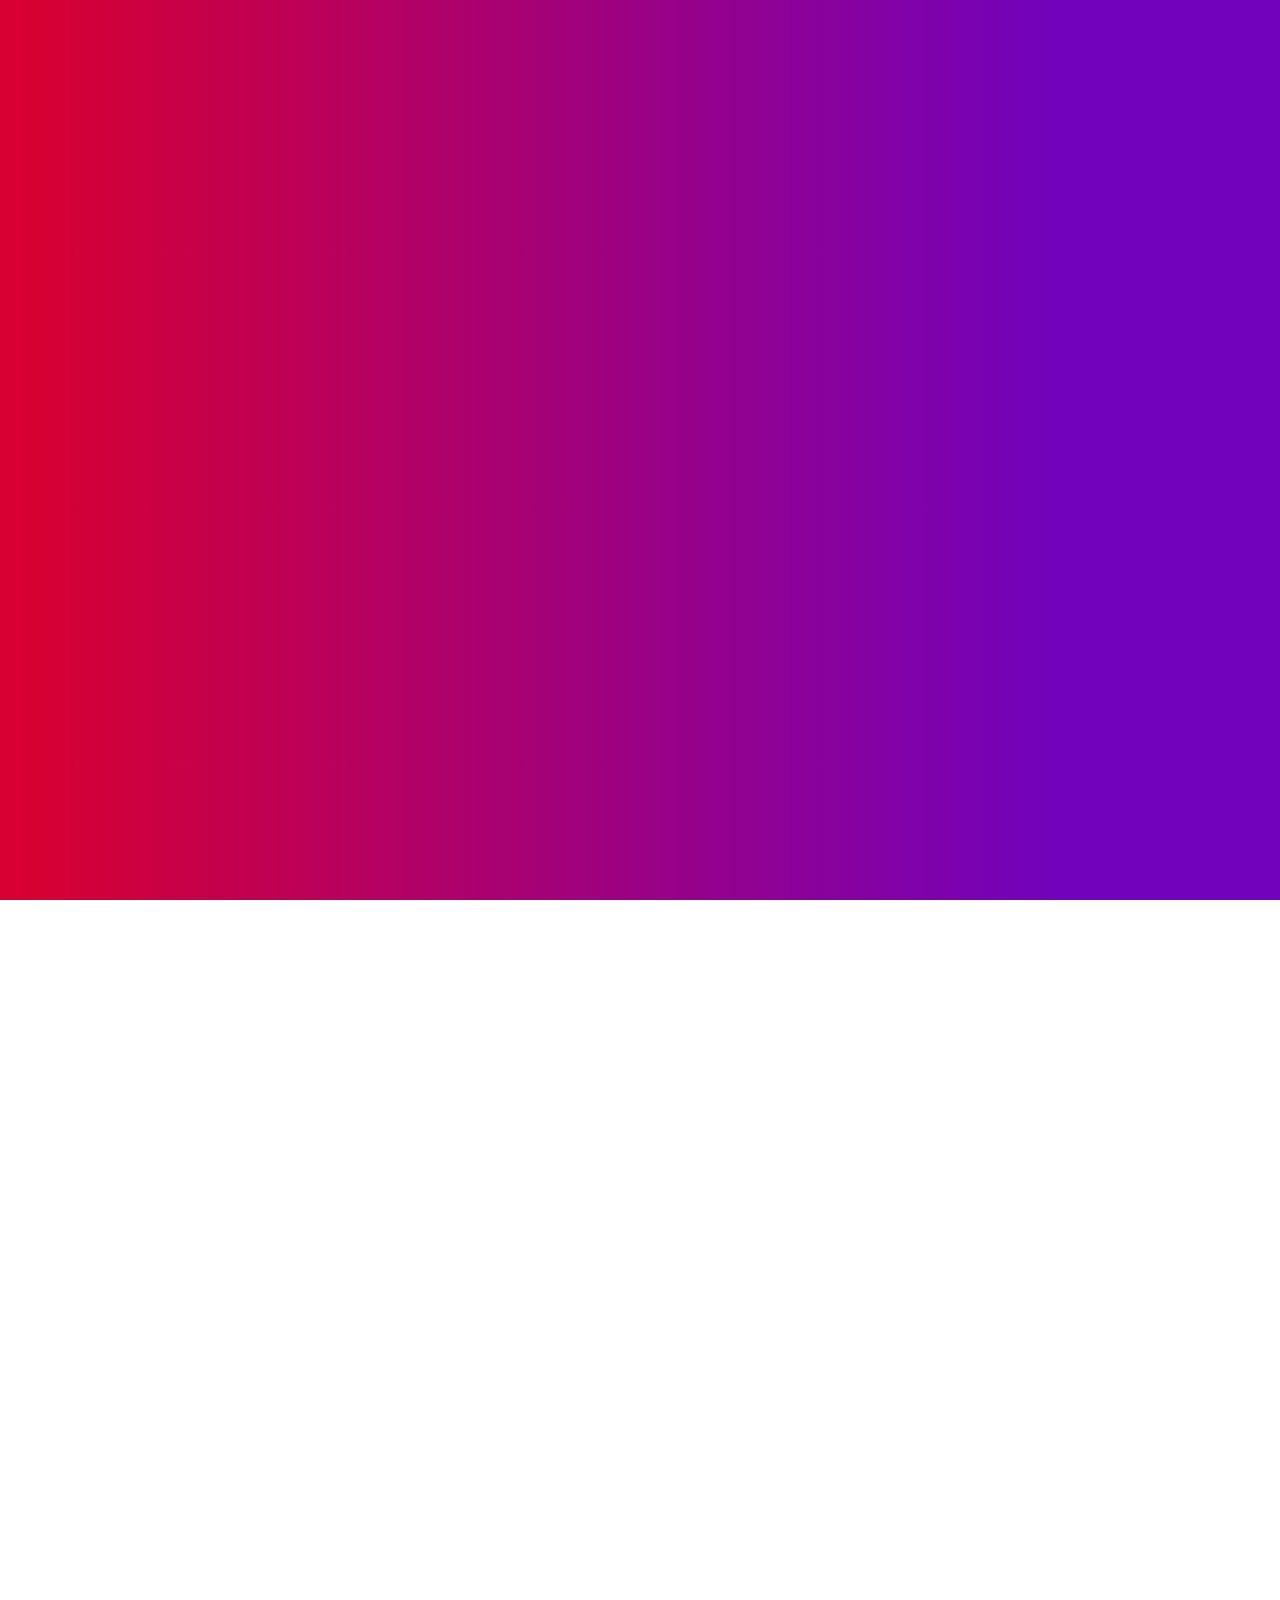
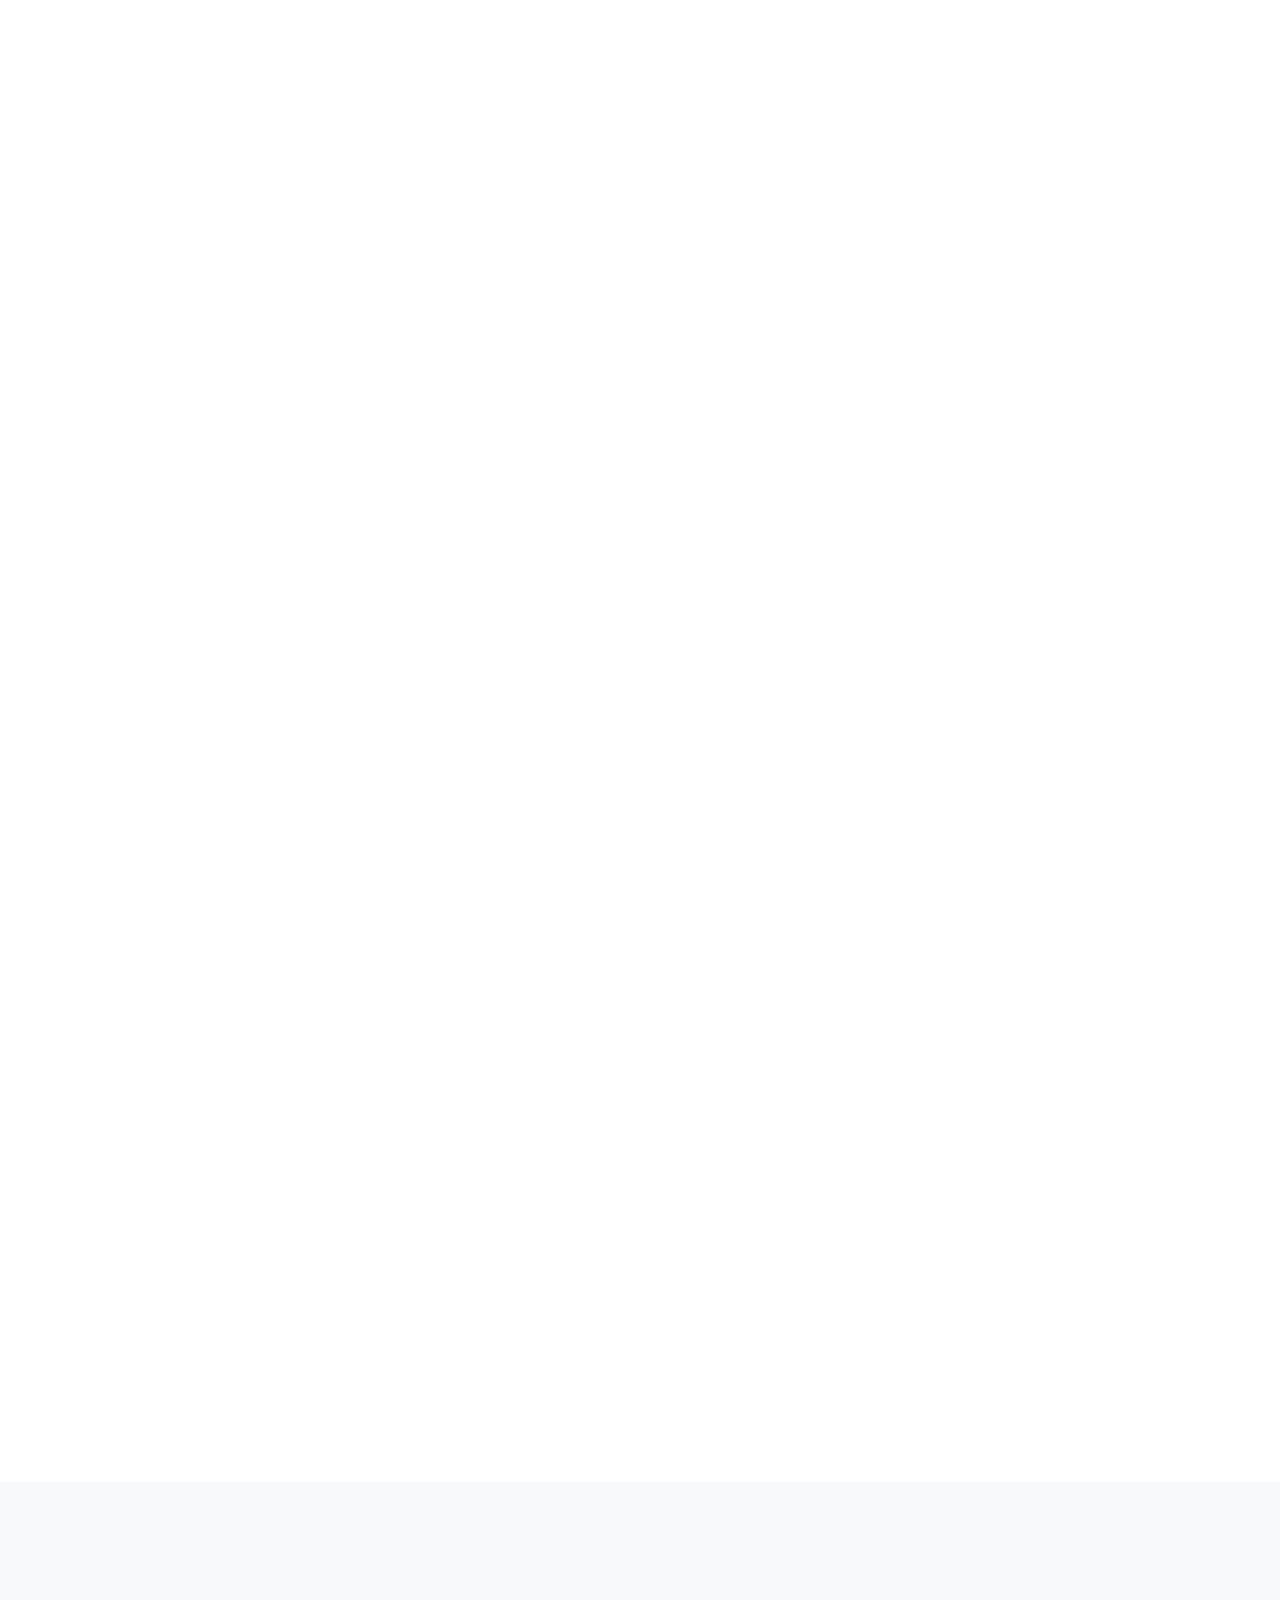
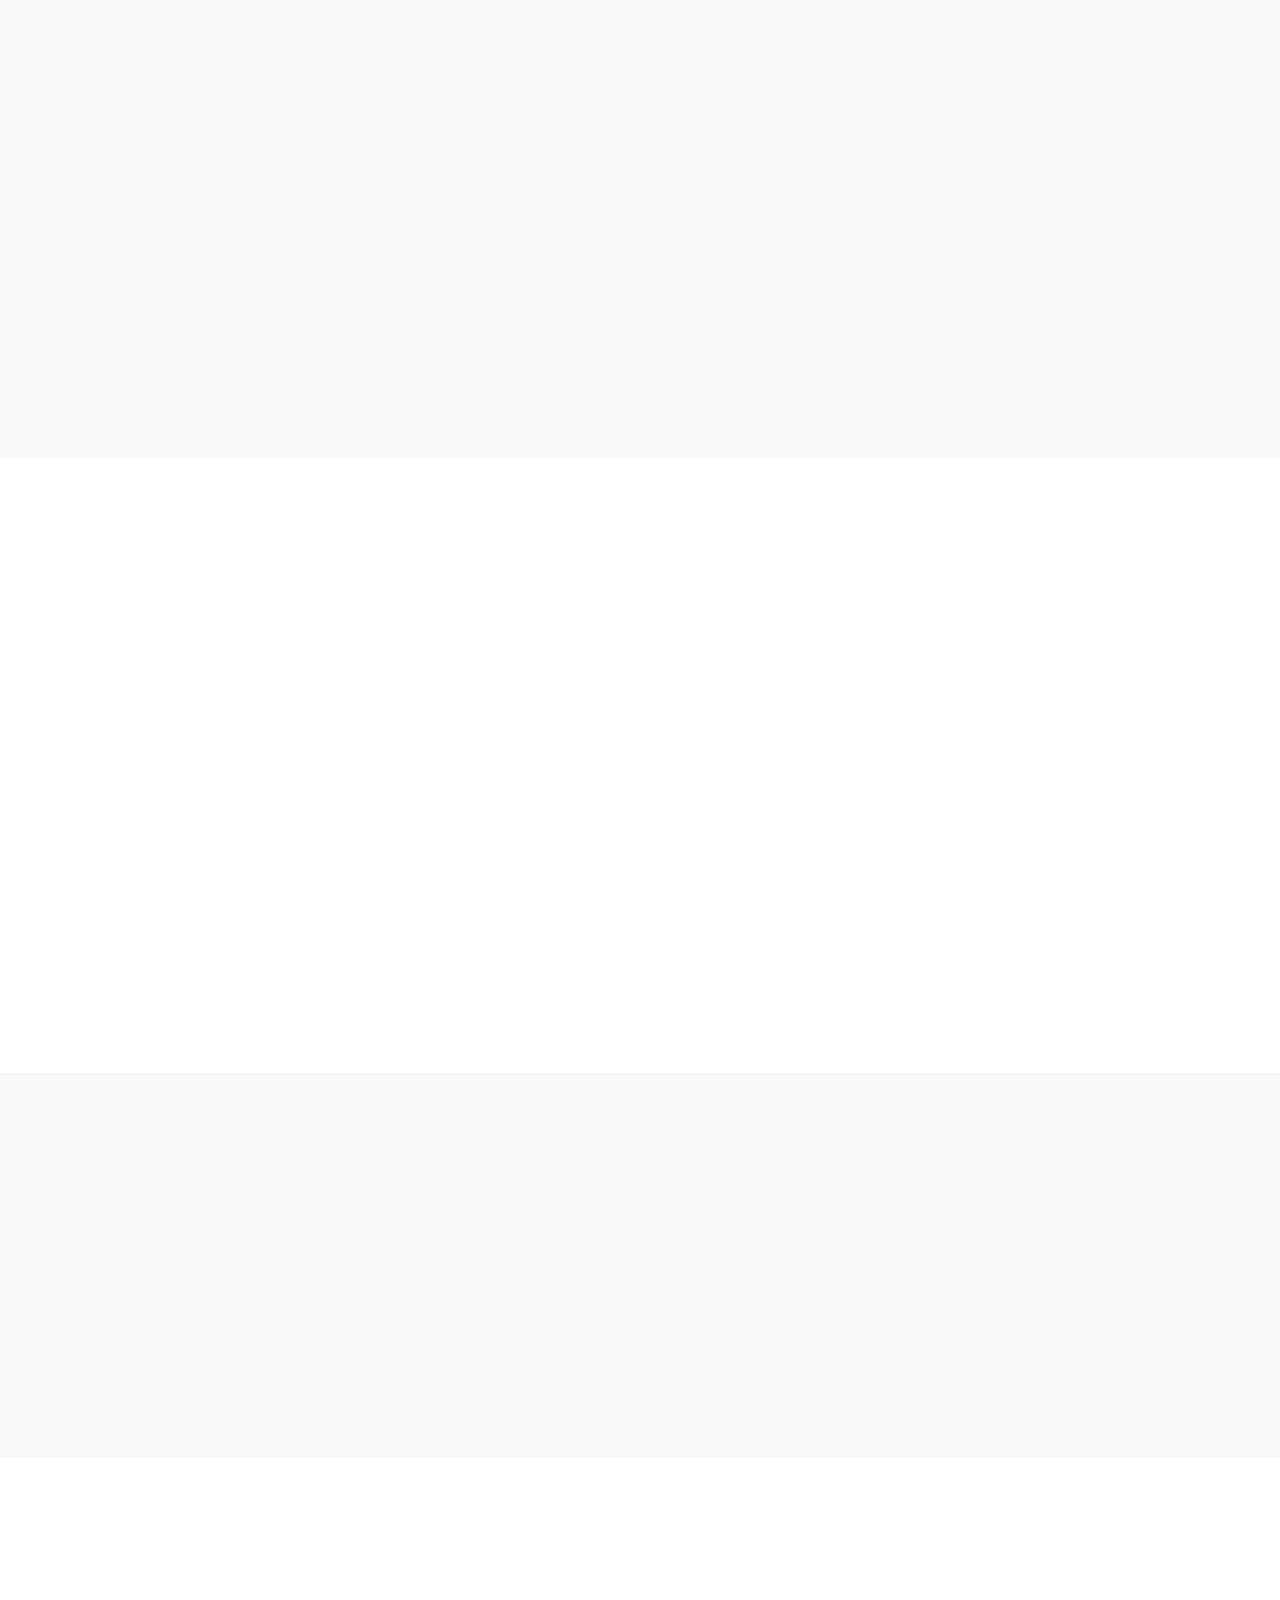
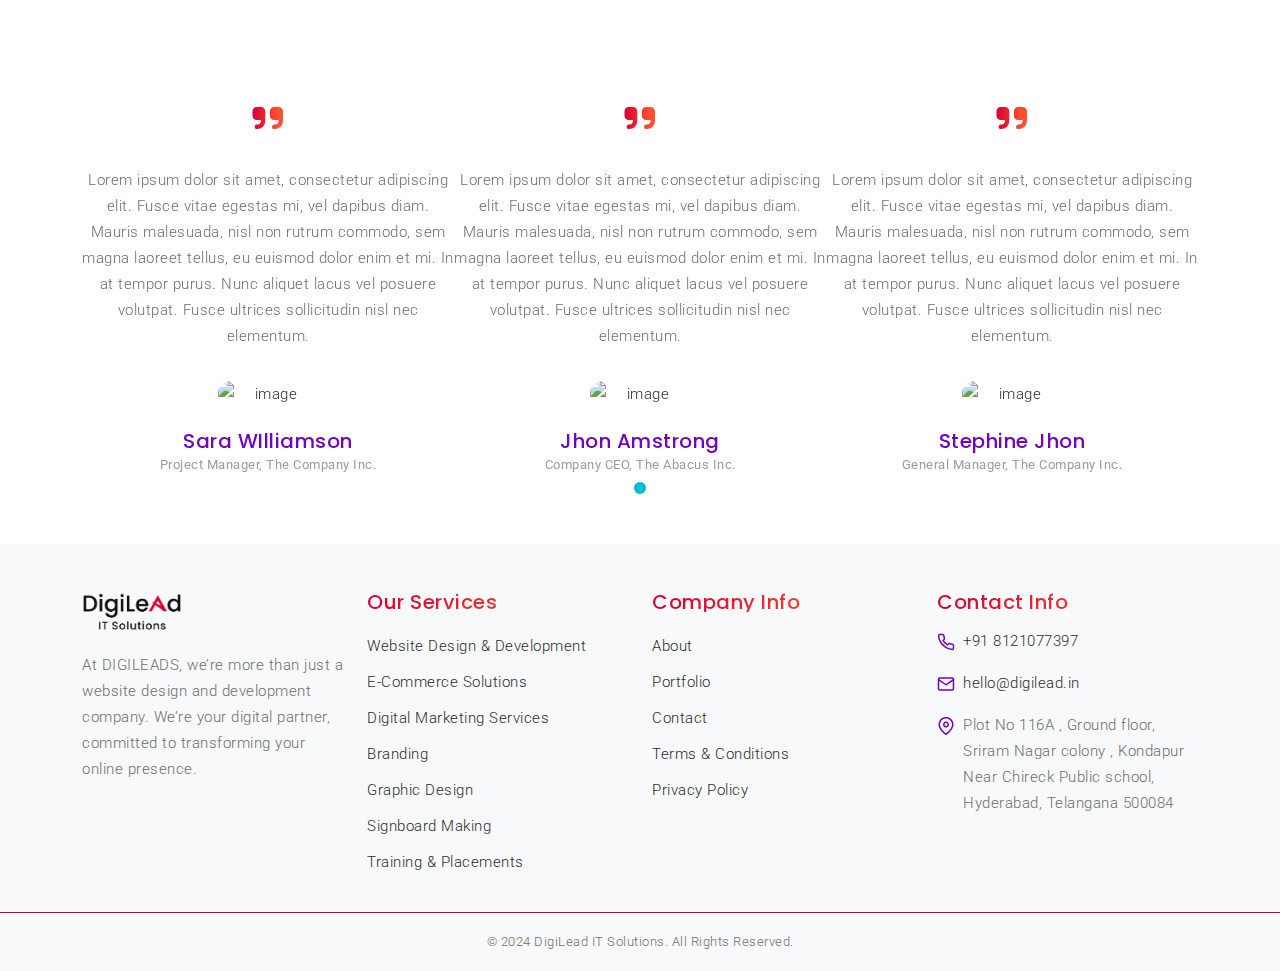
==== index.html @ 660b0b72 "first commit" ====
<!doctype html>
<html lang="en">

<head>
    <!-- Required meta tags -->
    <meta charset="utf-8">
    <meta name="viewport" content="width=device-width, initial-scale=1, shrink-to-fit=no">
    <!-- Page Title -->
    <title>DigiLead IT Solutions</title>
    <!-- Favicon -->
    <link rel="icon" href="assets/img/favicon.ico">
    <!-- Animate -->
    <link rel="stylesheet" href="assets/css/animate.min.css">
    <!-- Bootstrap CSS -->
    <link rel="stylesheet" href="assets/css/bootstrap.min.css">
    <!-- Font Awesome -->
    <link rel="stylesheet" href="https://cdnjs.cloudflare.com/ajax/libs/font-awesome/6.5.2/css/all.min.css">
    <!-- Owl Carousel -->
    <link rel="stylesheet" href="assets/css/owl.carousel.min.css">
    <link rel="stylesheet" href="assets/css/owl.theme.default.min.css">
    <!-- Cube Portfolio -->
    <link rel="stylesheet" href="assets/css/cubeportfolio.min.css">
    <!-- Fancy Box -->
    <link rel="stylesheet" href="assets/css/jquery.fancybox.min.css">
    <!-- REVOLUTION STYLE SHEETS -->
    <link rel="stylesheet" type="text/css" href="assets/css/settings.css">
    <link rel="stylesheet" type="text/css" href="assets/css/navigation.css">
    <!-- Style Sheet -->
    <link rel="stylesheet" href="assets/css/style.css">


</head>
<body data-bs-spy="scroll" data-bs-target=".navbar" data-bs-offset="90">

<!--Loader Start-->
<div class="loader">
    <div class="loader-inner">
        <div class="loader-blocks">
            <span class="block-1"></span>
            <span class="block-2"></span>
            <span class="block-3"></span>
            <span class="block-4"></span>
            <span class="block-5"></span>
            <span class="block-6"></span>
            <span class="block-7"></span>
            <span class="block-8"></span>
            <span class="block-9"></span>
            <span class="block-10"></span>
            <span class="block-11"></span>
            <span class="block-12"></span>
            <span class="block-13"></span>
            <span class="block-14"></span>
            <span class="block-15"></span>
            <span class="block-16"></span>
        </div>
    </div>
</div>
<!--Loader End-->

<!--Header Start-->
<header class="cursor-light">

    <!--Navigation-->
    <nav class="navbar navbar-top-default navbar-expand-lg navbar-gradient nav-icon">
        <div class="container">
            <a href="javascript:void(0)" title="Logo" class="logo link scroll">
                <!--Logo Default-->
                <img src="assets/img/logo.png" alt="logo" class="logo-dark default">
            </a>

            <!--Nav Links-->
            <div class="collapse navbar-collapse" id="wexim">
                <div class="navbar-nav ms-auto">
                    <a class="nav-link link position-relative active" href="index.html">
                        Home
                        <span class="menu-line1"><i class="fas fa-angle-down" aria-hidden="true"></i></span>
                    </a>
                    <a class="nav-link link" href="about.html">About</a>
                    <a class="nav-link link" href="services.html">Services</a>
                    <a class="nav-link link" href="portfolio.html">Portfolio</a>
                    <a class="nav-link link" href="contact.html">Contact</a>
                    
                </div>
            </div>

            <!--Side Menu Button-->
            <a href="javascript:void(0)" class="d-inline-block d-lg-none parallax-btn sidemenu_btn" id="sidemenu_toggle">
                <div class="animated-wrap sidemenu_btn_inner">
                    <div class="animated-element">
                        <span></span>
                        <span></span>
                        <span></span>
                    </div>
                </div>
            </a>

        </div>
    </nav>

    <!--Side Nav-->
    <div class="side-menu">
        <div class="inner-wrapper">
            <span class="btn-close link" id="btn_sideNavClose"></span>
            <nav class="side-nav w-100">
                <ul class="navbar-nav">
                    <li class="nav-item">
                        <a class="nav-link link active" href="index.html">Home</a>
                    </li>
                    <li class="nav-item">
                        <a class="nav-link link" href="about.html">About</a>
                    </li>
                    <li class="nav-item">
                        <a class="nav-link link" href="service.html">Services</a>
                    </li>
                    <li class="nav-item">
                        <a class="nav-link link" href="portfolio.html">Portfolio</a>
                    </li>
                    <li class="nav-item">
                        <a class="nav-link link" href="contact.html">Contact</a>
                    </li>
                </ul>
            </nav>
        </div>
    </div>
    <a id="close_side_menu" href="javascript:void(0);"></a>
    <!-- End side menu -->
</header>
<!--Header end-->

<!--slider-->
<section id="home" class="cursor-light p-0">
    <h2 class="d-none">hidden</h2>
    <div id="rev_slider_19_1_wrapper" class="rev_slider_wrapper fullscreen-container" data-alias="wexim_slider_01" data-source="gallery" style="background:transparent;padding:0px;">
        <!-- START REVOLUTION SLIDER -->
        <div id="rev_slider_19_1" class="rev_slider fullscreenbanner" style="display:none;" data-version="5.4.8.1">
            <ul>
                <!-- SLIDE  -->
                <li data-index="rs-1" data-transition="crossfade" data-slotamount="default" data-hideafterloop="0" data-hideslideonmobile="off"  data-easein="default" data-easeout="default" data-masterspeed="default"  data-thumb="images/slide-img1.jpg"  data-rotate="0"  data-saveperformance="off"  data-title="Slide" data-param1="" data-param2="" data-param3="" data-param4="" data-param5="" data-param6="" data-param7="" data-param8="" data-param9="" data-param10="" data-description="">
                    <!-- MAIN IMAGE -->
                    <img src="assets/img/banner2.jpg"  alt=""  data-bgposition="center center" data-bgfit="cover" data-bgrepeat="no-repeat" class="rev-slidebg" data-no-retina>
                    <!-- LAYERS -->

                    <!-- Overlay -->
                    <div class="gradient-bg1 bg-overlay opacity-9 z-index-1"></div>

                    <!-- LAYER NR. 1 -->
                    <div class="tp-caption   tp-resizeme"
                         id="slide-91-layer-1"
                         data-x="['left','left','center','center']" data-hoffset="['0','50','0','0']"
                         data-y="['top','top','middle','middle']" data-voffset="['309','262','-130','-130']"
                         data-fontsize="['16','16','16','16']"
                         data-width="none"
                         data-height="none"
                         data-whitespace="nowrap"

                         data-type="text"
                         data-responsive_offset="on"

                         data-frames='[{"delay":200,"speed":900,"frame":"0","from":"y:50px;opacity:0;","to":"o:1;","ease":"Power3.easeInOut"},{"delay":"wait","speed":900,"frame":"999","to":"opacity:0;","ease":"Power3.easeInOut"}]'
                         data-textAlign="['inherit','inherit','center','center']"
                         data-paddingtop="[0,0,0,0]"
                         data-paddingright="[0,0,0,0]"
                         data-paddingbottom="[0,0,0,0]"
                         data-paddingleft="[0,0,0,0]"

                         style="z-index: 5; white-space: nowrap; font-size: 16px; line-height: 20px; font-weight: 300; color: #ffffff; letter-spacing: 0px;font-family:Roboto;"><p class="text-white">Ensuring the website is intuitive  </p></div>

                    <!-- LAYER NR. 2 -->
                    <div class="tp-caption   tp-resizeme"
                         id="slide-91-layer-2"
                         data-x="['left','left','center','center']" data-hoffset="['0','50','0','0']"
                         data-y="['top','top','top','top']" data-voffset="['357','309','383','255']"
                         data-fontsize="['40','40','40','35']"
                         data-width="none"
                         data-height="none"
                         data-whitespace="nowrap"

                         data-type="text"
                         data-responsive_offset="on"

                         data-frames='[{"delay":720,"split":"chars","splitdelay":0.1,"speed":900,"split_direction":"forward","frame":"0","from":"sX:0.8;sY:0.8;opacity:0;","to":"o:1;","ease":"Power4.easeOut"},{"delay":"wait","speed":900,"frame":"999","to":"opacity:0;","ease":"Power3.easeInOut"}]'
                         data-textAlign="['inherit','inherit','center','center']"
                         data-paddingtop="[0,0,0,0]"
                         data-paddingright="[0,0,0,0]"
                         data-paddingbottom="[0,0,0,0]"
                         data-paddingleft="[0,0,0,0]"

                         style="z-index: 6; white-space: nowrap; font-size: 40px; line-height: 50px; font-weight: 500; color: #ffffff; letter-spacing: 0px;font-family:Poppins;">Digital Marketing  </div>

                    <!-- LAYER NR. 3 -->
                    <div class="tp-caption   tp-resizeme"
                         id="slide-91-layer-3"
                         data-x="['left','left','center','center']" data-hoffset="['0','50','0','0']"
                         data-y="['middle','middle','middle','middle']" data-voffset="['0','0','-15','-30']"
                         data-fontsize="['40','40','40','35']"
                         data-width="none"
                         data-height="none"
                         data-whitespace="nowrap"

                         data-type="text"
                         data-responsive_offset="on"

                         data-frames='[{"delay":1290,"speed":900,"frame":"0","from":"z:0;rX:0;rY:0;rZ:0;sX:0.9;sY:0.9;skX:0;skY:0;opacity:0;","to":"o:1;","ease":"Power3.easeInOut"},{"delay":"wait","speed":900,"frame":"999","to":"opacity:0;","ease":"Power3.easeInOut"}]'
                         data-textAlign="['inherit','inherit','center','center']"
                         data-paddingtop="[0,0,0,0]"
                         data-paddingright="[0,0,0,0]"
                         data-paddingbottom="[0,0,0,0]"
                         data-paddingleft="[0,0,0,0]"

                         style="z-index: 7; white-space: nowrap; font-size: 40px; line-height: 50px; font-weight: 200; color: #ffffff; letter-spacing: 0px;font-family:Poppins;">Services </div>

                    <!-- LAYER NR. 4 -->
                    <div class="tp-caption   tp-resizeme"
                         id="slide-91-layer-4"
                         data-x="['left','left','center','center']" data-hoffset="['0','50','1','-1']"
                         data-y="['top','top','middle','middle']" data-voffset="['484','447','60','45']"
                         data-fontsize="['16','16','16','16']"
                         data-lineheight="['22','22','22','18']"
                         data-width="['601','530','700','450']"
                         data-height="none"
                         data-whitespace="normal"

                         data-type="text"
                         data-responsive_offset="on"

                         data-frames='[{"delay":1680,"speed":900,"frame":"0","from":"y:50px;opacity:0;","to":"o:1;","ease":"Power4.easeInOut"},{"delay":"wait","speed":900,"frame":"999","to":"opacity:0;","ease":"Power3.easeInOut"}]'
                         data-textAlign="['inherit','inherit','center','center']"
                         data-paddingtop="[0,0,0,0]"
                         data-paddingright="[0,0,0,0]"
                         data-paddingbottom="[0,0,0,0]"
                         data-paddingleft="[0,0,0,0]"

                         style="z-index: 8; min-width: 601px; max-width: 601px; white-space: normal; font-size: 16px; line-height: 22px; font-weight: 300; color: #ffffff; letter-spacing: 0px;font-family:Roboto;"><p class="text-white">Digital marketing strategy tailored to meet the unique goals and needs of your clients. Are there specific digital marketing services you're particularly interested in exploring.</p></div>

                    <!-- LAYER NR. 12 -->
                    <div class="tp-caption   tp-resizeme"
                         data-x="['left','left','center','center']" data-hoffset="['0','50','0','0']"
                         data-y="['top','top','middle','middle']" data-voffset="['586','560','164','150']"
                         data-width="['601','530','601','450']"
                         data-height="none"
                         data-whitespace="nowrap"

                         data-type="text"
                         data-responsive_offset="on"

                         data-frames='[{"delay":2150,"speed":900,"frame":"0","from":"y:50px;opacity:0;","to":"o:1;","ease":"Power2.easeOut"},{"delay":"wait","speed":900,"frame":"999","to":"opacity:0;","ease":"Power3.easeInOut"}]'
                         data-textAlign="['inherit','inherit','center','center']"
                         data-paddingtop="[0,0,0,0]"
                         data-paddingright="[0,0,0,0]"
                         data-paddingbottom="[0,0,0,0]"
                         data-paddingleft="[0,0,0,0]"

                         style="z-index: 9; letter-spacing: .5px;">
                         <!-- <a class="btn btn-large btn-rounded btn-white" href="javascript:void(0);">Learn More</a> -->
                        </div>

                    <!-- LAYER NR. 6 -->
                    <div class="tp-caption d-none d-lg-block tp-resizeme rs-parallaxlevel-1"
                         id="slide-91-layer-7"
                         data-x="['right','right','right','right']" data-hoffset="['0','-50','-1200','-1200']"
                         data-y="['middle','middle','middle','middle']" data-voffset="['0','0','-9','-27']"
                         data-width="none"
                         data-height="none"
                         data-whitespace="normal"

                         data-type="image"
                         data-responsive_offset="on"

                         data-frames='[{"delay":1810,"speed":900,"frame":"0","from":"z:0;rX:0;rY:0;rZ:0;sX:0.8;sY:0.8;skX:0;skY:0;opacity:0;","to":"o:1;","ease":"Power4.easeOut"},{"delay":"wait","speed":900,"frame":"999","to":"opacity:0;","ease":"Power3.easeInOut"}]'
                         data-textAlign="['inherit','inherit','inherit','inherit']"
                         data-paddingtop="[0,0,0,0]"
                         data-paddingright="[0,0,0,0]"
                         data-paddingbottom="[0,0,0,0]"
                         data-paddingleft="[0,0,0,0]"

                         style="z-index: 10;">
                        <div class="rs-looped rs-wave"  data-speed="10" data-angle="0" data-radius="5px" data-origin="50% 50%"><img src="assets/img/object.png" alt="" data-ww="['576px','530px','462px','462px']" data-hh="['566px','530px','454px','454px']" data-no-retina> </div></div>

                    <!-- LAYER NR. 7 -->
                    <div class="tp-caption d-none d-lg-block tp-resizeme rs-parallaxlevel-2"
                         id="slide-91-layer-8"
                         data-x="['right','right','right','right']" data-hoffset="['10','-60','-1200','-1200']"
                         data-y="['middle','middle','middle','middle']" data-voffset="['70','70','20','2']"
                         data-width="none"
                         data-height="none"
                         data-whitespace="normal"

                         data-type="image"
                         data-responsive_offset="on"

                         data-frames='[{"delay":2330,"speed":900,"frame":"0","from":"x:50px;opacity:0;","to":"o:1;","ease":"Power3.easeInOut"},{"delay":"wait","speed":900,"frame":"999","to":"opacity:0;","ease":"Power3.easeInOut"}]'
                         data-textAlign="['inherit','inherit','inherit','inherit']"
                         data-paddingtop="[0,0,0,0]"
                         data-paddingright="[0,0,0,0]"
                         data-paddingbottom="[0,0,0,0]"
                         data-paddingleft="[0,0,0,0]"

                         style="z-index: 11;">

                        <div class="rs-looped rs-wave"  data-speed="20" data-angle="0" data-radius="8px" data-origin="50% 50%">
                            <svg width="500" height="495">
                                <g>
                                    <clipPath id="clipPolygon">
                                        <polygon points="186 13,164 17,150 19,118 27,92 36,78 44,59 57,39 78,26 98,18 118,14 133,12 143,9 159,9 174,12 191,15 207,18 219,22 231,28 244,38 267,50 290,65 313,82 337,97 356,109 369,126 385,138 397,156 411,176 422,192 427,211 431,226 433,244 431,258 428,272 423,286 417,298 409,315 397,336 374,349 357,363 335,380 306,394 277,405 250,414 224,423 196,427 178,429 162,429 140,426 122,420 100,413 86,404 72,391 57,373 42,355 32,333 24,307 18,278 13,249 11,207 11,182 14">
                                        </polygon>
                                    </clipPath>
                                </g>
                                <image clip-path="url(#clipPolygon)" height="100%" width="100%" xlink:href="assets/img/slider-img.jpg" />
                            </svg>
                        </div>

                    </div>
                </li>

                <!-- SLIDE  -->
                <li data-index="rs-2" data-transition="crossfade" data-slotamount="default" data-hideafterloop="0" data-hideslideonmobile="off"  data-easein="default" data-easeout="default" data-masterspeed="default"  data-thumb="images/slide-img2.jpg"  data-rotate="0"  data-saveperformance="off"  data-title="Slide" data-param1="" data-param2="" data-param3="" data-param4="" data-param5="" data-param6="" data-param7="" data-param8="" data-param9="" data-param10="" data-description="">

                    <!-- MAIN IMAGE -->
                    <img src="assets/img/banner1.jpg"  alt=""  data-bgposition="center center" data-bgfit="cover" data-bgrepeat="no-repeat" data-bgparallax="off" class="rev-slidebg" data-no-retina>
                    <!-- LAYERS -->

                    <!-- Overlay -->
                    <div class="gradient-bg1 bg-overlay opacity-9 z-index-1"></div>

                    <!-- LAYER NR. 8 -->
                    <div class="tp-caption tp-resizeme"
                         id="slide-92-layer-1"
                         data-x="['center','center','center','center']" data-hoffset="['-5','-5','-5','-5']"
                         data-y="['middle','middle','middle','middle']" data-voffset="['-77','-77','-77','-85']"
                         data-fontsize="['30','30','25','20']"
                         data-fontweight="['600','600','600','500']"
                         data-letterspacing="['4','0','0','2']"
                         data-width="none"
                         data-height="none"
                         data-whitespace="nowrap"

                         data-type="text"
                         data-responsive_offset="on"

                         data-frames='[{"delay":240,"speed":900,"frame":"0","from":"y:-50px;opacity:0;","to":"o:1;","ease":"Power3.easeInOut"},{"delay":"wait","speed":900,"frame":"999","to":"opacity:0;","ease":"Power3.easeInOut"}]'
                         data-textAlign="['inherit','inherit','inherit','inherit']"
                         data-paddingtop="[0,0,0,0]"
                         data-paddingright="[0,0,0,0]"
                         data-paddingbottom="[0,0,0,0]"
                         data-paddingleft="[0,0,0,0]"

                         style="z-index: 5; white-space: nowrap; font-size: 30px; line-height: 35px; font-weight: 600; color: #ffffff; letter-spacing: 0px;font-family:Poppins;">Creative webpage </div>

                    <!-- LAYER NR. 9 -->
                    <div class="tp-caption   tp-resizeme"
                         data-x="['center','center','center','center']" data-hoffset="['0','0','0','3']"
                         data-y="['middle','middle','middle','middle']" data-voffset="['0','7','7','-32']"
                         data-fontsize="['80','70','60','40']"
                         data-width="none"
                         data-height="none"
                         data-whitespace="nowrap"

                         data-type="text"
                         data-responsive_offset="on"

                         data-frames='[{"delay":950,"speed":2000,"sfxcolor":"#ffffff","sfx_effect":"blockfromleft","frame":"0","from":"z:0;","to":"o:1;","ease":"Power4.easeInOut"},{"delay":"wait","speed":900,"frame":"999","to":"opacity:0;","ease":"Power3.easeInOut"}]'
                         data-textAlign="['inherit','inherit','inherit','inherit']"
                         data-paddingtop="[0,0,0,0]"
                         data-paddingright="[0,0,0,0]"
                         data-paddingbottom="[0,0,0,0]"
                         data-paddingleft="[0,0,0,0]"

                         style="z-index: 6; white-space: nowrap; font-size: 70px; line-height: 80px; font-weight: 600; color: #ffffff; letter-spacing: 4px;font-family:Poppins;">Website Design </div>

                    <!-- LAYER NR. 10 -->
                    <div class="tp-caption   tp-resizeme"
                         data-x="['center','center','center','center']" data-hoffset="['1','1','0','4']"
                         data-y="['middle','middle','middle','middle']" data-voffset="['83','83','83','18']"
                         data-fontsize="['18','18','16','14']"
                         data-width="500"
                         data-height="none"
                         data-whitespace="normal"

                         data-type="text"
                         data-responsive_offset="on"

                         data-frames='[{"delay":1670,"speed":900,"frame":"0","from":"y:50px;opacity:0;","to":"o:1;","ease":"Power3.easeInOut"},{"delay":"wait","speed":900,"frame":"999","to":"opacity:0;","ease":"Power3.easeInOut"}]'
                         data-textAlign="['center','center','center','center']"
                         data-paddingtop="[0,0,0,0]"
                         data-paddingright="[0,0,0,0]"
                         data-paddingbottom="[0,0,0,0]"
                         data-paddingleft="[0,0,0,0]"

                         style="z-index: 7; min-width: 500px; max-width: 500px; white-space: normal; font-size: 18px; line-height: 22px; font-weight: 300; color: #ffffff; letter-spacing: 1px;font-family:Roboto;"><p class="text-white">Ensuring the website is intuitive </p></div>

                    <!-- LAYER NR. 11 -->
                    <div class="tp-caption   tp-resizeme"
                         data-x="['center','center','center','center']" data-hoffset="['0','0','0','0']"
                         data-y="['middle','middle','middle','middle']" data-voffset="['170','170','170','95']"
                         data-fontsize="['20','20','16','16']"
                         data-width="['601','530','601','450']"
                         data-height="none"
                         data-whitespace="nowrap"

                         data-type="text"
                         data-responsive_offset="on"

                         data-frames='[{"delay":2300,"speed":900,"frame":"0","from":"y:[100%];z:0;rX:0deg;rY:0;rZ:0;sX:1;sY:1;skX:0;skY:0;opacity:0;","to":"o:1;","ease":"Power4.easeInOut"},{"delay":"wait","speed":900,"frame":"999","to":"opacity:0;","ease":"Power3.easeInOut"}]'
                         data-textAlign="['center','center','center','center']"
                         data-paddingtop="[0,0,0,0]"
                         data-paddingright="[0,0,0,0]"
                         data-paddingbottom="[0,0,0,0]"
                         data-paddingleft="[0,0,0,0]"

                         style="z-index: 9; letter-spacing: .5px;">
                         <!-- <a class="btn btn-large btn-rounded btn-transparent-white" href="javascript:void(0);">Learn More</a> -->
                        </div>

                </li>

                <!-- SLIDE  -->
                <li data-index="rs-3" data-transition="crossfade" data-slotamount="default" data-hideafterloop="0" data-hideslideonmobile="off"  data-easein="default" data-easeout="default" data-masterspeed="default"  data-thumb="images/slide-img2.jpg"  data-rotate="0"  data-saveperformance="off"  data-title="Slide" data-param1="" data-param2="" data-param3="" data-param4="" data-param5="" data-param6="" data-param7="" data-param8="" data-param9="" data-param10="" data-description="">

                    <!-- MAIN IMAGE -->
                    <img src="assets/img/banner3.jpg"  alt=""  data-bgposition="center center" data-bgfit="cover" data-bgrepeat="no-repeat" data-bgparallax="off" class="rev-slidebg" data-no-retina>
                    <!-- LAYERS -->

                    <!-- Overlay -->
                    <div class="gradient-bg1 bg-overlay opacity-9 z-index-1"></div>

                    <div class="rs-background-video-layer"
                         data-forcerewind="on"
                         data-volume="mute"
                         data-videowidth="100%"
                         data-videoheight="100vh"
                         data-videomp4="video/video.mp4"
                         data-videopreload="auto"
                         data-videoloop="loopandnoslidestop"
                         data-forceCover="1"
                         data-aspectratio="16:9"
                         data-autoplay="true"
                         data-autoplayonlyfirsttime="false"></div>


                    <!-- LAYER NR. 1 -->
                    <div class="tp-caption   tp-resizeme"
                         data-x="['right','right','center','center']" data-hoffset="['0','50','0','0']"
                         data-y="['top','top','middle','middle']" data-voffset="['309','262','-130','-130']"
                         data-fontsize="['16','16','16','16']"
                         data-width="none"
                         data-height="none"
                         data-whitespace="nowrap"

                         data-type="text"
                         data-responsive_offset="on"

                         data-frames='[{"delay":200,"speed":900,"frame":"0","from":"y:50px;opacity:0;","to":"o:1;","ease":"Power3.easeInOut"},{"delay":"wait","speed":900,"frame":"999","to":"opacity:0;","ease":"Power3.easeInOut"}]'
                         data-textAlign="['right','right','center','center']"
                         data-paddingtop="[0,0,0,0]"
                         data-paddingright="[0,0,0,0]"
                         data-paddingbottom="[0,0,0,0]"
                         data-paddingleft="[0,0,0,0]"

                         style="z-index: 5; white-space: nowrap; font-size: 16px; line-height: 20px; font-weight: 300; color: #ffffff; letter-spacing: 0px;font-family:Roboto;"><p class="text-white">Designing an effective e-commerce website  </p></div>

                    <!-- LAYER NR. 2 -->
                    <div class="tp-caption   tp-resizeme"
                         data-x="['right','right','center','center']" data-hoffset="['0','50','0','0']"
                         data-y="['top','top','top','top']" data-voffset="['357','309','383','255']"
                         data-fontsize="['40','40','40','35']"
                         data-width="none"
                         data-height="none"
                         data-whitespace="nowrap"

                         data-type="text"
                         data-responsive_offset="on"

                         data-frames='[{"delay":720,"split":"chars","splitdelay":0.1,"speed":900,"split_direction":"forward","frame":"0","from":"sX:0.8;sY:0.8;opacity:0;","to":"o:1;","ease":"Power4.easeOut"},{"delay":"wait","speed":900,"frame":"999","to":"opacity:0;","ease":"Power3.easeInOut"}]'
                         data-textAlign="['right','right','center','center']"
                         data-paddingtop="[0,0,0,0]"
                         data-paddingright="[0,0,0,0]"
                         data-paddingbottom="[0,0,0,0]"
                         data-paddingleft="[0,0,0,0]"

                         style="z-index: 6; white-space: nowrap; font-size: 40px; line-height: 50px; font-weight: 500; color: #ffffff; letter-spacing: 0px;font-family:Poppins;">Ecommerce </div>

                    <!-- LAYER NR. 3 -->
                    <div class="tp-caption   tp-resizeme"
                         data-x="['right','right','center','center']" data-hoffset="['0','50','0','0']"
                         data-y="['middle','middle','middle','middle']" data-voffset="['0','0','-15','-30']"
                         data-fontsize="['40','40','40','35']"
                         data-width="none"
                         data-height="none"
                         data-whitespace="nowrap"

                         data-type="text"
                         data-responsive_offset="on"

                         data-frames='[{"delay":1290,"speed":900,"frame":"0","from":"z:0;rX:0;rY:0;rZ:0;sX:0.9;sY:0.9;skX:0;skY:0;opacity:0;","to":"o:1;","ease":"Power3.easeInOut"},{"delay":"wait","speed":900,"frame":"999","to":"opacity:0;","ease":"Power3.easeInOut"}]'
                         data-textAlign="['right','right','center','center']"
                         data-paddingtop="[0,0,0,0]"
                         data-paddingright="[0,0,0,0]"
                         data-paddingbottom="[0,0,0,0]"
                         data-paddingleft="[0,0,0,0]"

                         style="z-index: 7; white-space: nowrap; font-size: 40px; line-height: 50px; font-weight: 200; color: #ffffff; letter-spacing: 0px;font-family:Poppins;">Web Design </div>

                    <!-- LAYER NR. 4 -->
                    <div class="tp-caption   tp-resizeme"
                         data-x="['right','right','center','center']" data-hoffset="['0','50','1','-1']"
                         data-y="['top','top','middle','middle']" data-voffset="['484','447','60','45']"
                         data-fontsize="['16','16','16','16']"
                         data-lineheight="['22','22','22','18']"
                         data-width="['601','530','700','450']"
                         data-height="none"
                         data-whitespace="normal"

                         data-type="text"
                         data-responsive_offset="on"

                         data-frames='[{"delay":1680,"speed":900,"frame":"0","from":"y:50px;opacity:0;","to":"o:1;","ease":"Power4.easeInOut"},{"delay":"wait","speed":900,"frame":"999","to":"opacity:0;","ease":"Power3.easeInOut"}]'
                         data-textAlign="['right','right','center','center']"
                         data-paddingtop="[0,0,0,0]"
                         data-paddingright="[0,0,0,0]"
                         data-paddingbottom="[0,0,0,0]"
                         data-paddingleft="[0,0,0,0]"

                         style="z-index: 8; min-width: 601px; max-width: 601px; white-space: normal; font-size: 16px; line-height: 22px; font-weight: 300; color: #ffffff; letter-spacing: 0px;font-family:Roboto;"><p class="text-white">By focusing on these aspects, you can create a visually appealing, user-friendly, and functional e-commerce website that not only attracts visitors but also converts them into loyal customers. </p></div>

                    <!-- LAYER NR. 12 -->
                    <div class="tp-caption   tp-resizeme"
                         data-x="['right','right','center','center']" data-hoffset="['0','50','0','0']"
                         data-y="['top','top','middle','middle']" data-voffset="['586','560','164','145']"
                         data-width="['601','530','601','450']"
                         data-height="none"
                         data-whitespace="nowrap"

                         data-type="text"
                         data-responsive_offset="on"

                         data-frames='[{"delay":2150,"speed":900,"frame":"0","from":"y:50px;opacity:0;","to":"o:1;","ease":"Power2.easeOut"},{"delay":"wait","speed":900,"frame":"999","to":"opacity:0;","ease":"Power3.easeInOut"}]'
                         data-textAlign="['right','right','center','center']"
                         data-paddingtop="[0,0,0,0]"
                         data-paddingright="[0,0,0,0]"
                         data-paddingbottom="[0,0,0,0]"
                         data-paddingleft="[0,0,0,0]"

                         style="z-index: 9; letter-spacing: .5px;">
                         <!-- <a class="btn btn-large btn-rounded btn-white" href="#services">Learn More</a> -->
                    </div>

                </li>
            </ul>
        </div>
        <!-- END REVOLUTION SLIDER -->
    </div>
    <!--scroll down-->
    <a href="#about" class="scroll-down link scroll">Scroll Down <i class="fas fa-long-arrow-down"></i></a>

</section>
<!--slider end-->

<!-- services start -->
<section>
    <div class="container">
        <!--Heading-->
        <div class="row wow fadeIn">
            <div class="col-md-12 text-center">
                <div class="title d-inline-block">
                    <!-- <h6 class="mb-3">What Our Agency Provides</h6> -->
                    <h2 class="gradient-text1 mb-3">Our Services</h2>
                    <!-- <p>Curabitur mollis bibendum luctus. Duis suscipit vitae dui sed suscipit. Vestibulum auctor nunc vitae diam eleifend, in maximus metus sollicitudin. Quisque vitae sodales lectus. Nam porttitor justo sed mi finibus, vel tristique risus faucibus. </p> -->
                </div>
            </div>
        </div>

        <!--Features-->
        <div class="row">
            <div class="col-md-4 wow fadeInLeft">
                <div class="feature-box mb-5">
                    <div class="mb-4">
                        <svg fill="none" viewBox="0 0 24 24" id="Coding-Apps-Website-Browser-Image--Streamline-Ultimate" height="42" width="42"><path stroke="#3264f5" stroke-linecap="round" stroke-linejoin="round" d="M20 8.38403H4V16.884h16V8.38403Z" stroke-width="1.5"></path><path stroke="#3264f5" stroke-linecap="round" stroke-linejoin="round" d="M4 20.134h5.5" stroke-width="1.5"></path><path stroke="#3264f5" stroke-linecap="round" stroke-linejoin="round" d="M4 23.25h5.5" stroke-width="1.5"></path><path stroke="#3264f5" stroke-linecap="round" stroke-linejoin="round" d="M13 23.25v-3.116h7v3.116" stroke-width="1.5"></path><path stroke="#3264f5" stroke-linecap="round" stroke-linejoin="round" d="m8.5 16.8839 3.956 -4.395c0.2626 -0.2917 0.5856 -0.5228 0.9464 -0.6772 0.3609 -0.1545 0.751 -0.2285 1.1434 -0.2171 0.3923 0.0114 0.7775 0.108 1.1288 0.2832 0.3512 0.1751 0.6602 0.4246 0.9054 0.7311l3.42 4.275" stroke-width="1.5"></path><path stroke="#3264f5" d="M7.5 12.384c-0.27614 0 -0.5 -0.2239 -0.5 -0.5s0.22386 -0.5 0.5 -0.5" stroke-width="1.5"></path><path stroke="#3264f5" d="M7.5 12.384c0.27614 0 0.5 -0.2239 0.5 -0.5s-0.22386 -0.5 -0.5 -0.5" stroke-width="1.5"></path><path stroke="#3264f5" stroke-linecap="round" stroke-linejoin="round" d="M0.75 23.25V2.75c0 -0.53043 0.210714 -1.03914 0.58579 -1.41421C1.71086 0.960714 2.21957 0.75 2.75 0.75h18.5c0.5304 0 1.0391 0.210714 1.4142 0.58579 0.3751 0.37507 0.5858 0.88378 0.5858 1.41421v20.5" stroke-width="1.5"></path><path stroke="#3264f5" stroke-linecap="round" stroke-linejoin="round" d="M0.769012 4.96411H23.238" stroke-width="1.5"></path><path stroke="#3264f5" stroke-linecap="round" stroke-linejoin="round" d="M5.082 0.75v4.214" stroke-width="1.5"></path><path stroke="#3264f5" stroke-linecap="round" stroke-linejoin="round" d="M9.41501 0.75v4.214" stroke-width="1.5"></path></svg>
                    </div>
                    <!-- <span class="item-number gradient-text2">
                        01.
                    </span> -->
                    <h6 class="mb-4">Website Design & Development</h6>
                    <p>Stunning designs that resonate with your brand. Seamless functionality and user-friendly interfaces. Mobile-responsive websites for today’s dynamic audience.</p>
                    <div>
                        <a href="website-design.html" class="btn btn-medium btn-gradient btn-rounded mt-4">Learn More</a>
                    </div>
                </div>
            </div>
            <div class="col-md-4 wow fadeInUp">
                <div class="feature-box mb-5">
                    <div class="mb-4">
                        <svg fill="#3264f5" height="42px" width="42px" viewBox="0 0 512.00 512.00" xml:space="preserve" stroke="#3264f5" stroke-width="6"><g id="SVGRepo_bgCarrier" stroke-width="0"></g><g id="SVGRepo_tracerCarrier" stroke-linecap="round" stroke-linejoin="round"></g><g id="SVGRepo_iconCarrier"> <g> <g> <g> <path d="M469.135,42.666H42.867C19.23,42.666,0,61.897,0,85.533v234.266c0,23.638,19.23,42.869,42.867,42.869h145.001 l-14.562,43.685c-13.774,3.57-23.972,16.104-23.972,30.978v10.67h-32.001c-5.89,0-10.667,4.777-10.667,10.667 c0,5.89,4.777,10.667,10.667,10.667h48.686h0.002h179.961h48.687c5.89,0,10.667-4.777,10.667-10.667 c0-5.89-4.777-10.667-10.667-10.667h-32v-10.67c0-14.873-10.202-27.407-23.975-30.978l-14.56-43.685h145.001 c23.635,0,42.864-19.23,42.864-42.869V85.533C512,61.897,492.771,42.666,469.135,42.666z M330.667,426.665 c5.883,0,10.669,4.784,10.669,10.666v10.67H170.668v-10.67c0-5.882,4.784-10.666,10.666-10.666H330.667z M196.133,405.332 l14.222-42.664h91.29l14.222,42.664H196.133z M490.667,319.799c0,11.874-9.659,21.535-21.532,21.535h-159.8H202.668h-159.8 c-11.873,0-21.534-9.661-21.534-21.535v-10.465h405.2c5.891,0,10.667-4.777,10.667-10.667c0-5.89-4.775-10.667-10.667-10.667 h-405.2V85.533c0-11.874,9.661-21.534,21.534-21.534h426.267c11.804,0,21.41,9.551,21.521,21.331H87.174 c-5.89,0-10.667,4.777-10.667,10.667c0,5.891,4.777,10.667,10.667,10.667h403.493V319.799z"></path> <path d="M192.803,217.783h0.01c0.822,4.726,4.782,8.459,9.78,8.793l81.336,5.412l0.002-0.022 c5.571,0.379,10.538-3.654,11.248-9.267l6.827-53.863l2.046-16.151l14.192,0.07c5.864,0.021,10.641-4.719,10.662-10.583 c0.025-5.865-4.713-10.644-10.58-10.665l-23.589-0.113c-5.429-0.022-9.923,4.036-10.581,9.293l-3.231,25.482l-5.565,43.911 l-63.025-4.197l-5.886-33.016h42.355c5.891,0,10.668-4.775,10.668-10.665c0-5.893-4.777-10.669-10.668-10.669h-55.083v0.009 c-0.606,0-1.218,0.052-1.835,0.156c-5.799,1.012-9.678,6.538-8.668,12.335L192.803,217.783z"></path> <path d="M219.383,241.94c-5.874,0-10.666,4.792-10.666,10.665c0,5.876,4.792,10.668,10.666,10.668 c5.874,0,10.666-4.792,10.666-10.668C230.048,246.731,225.257,241.94,219.383,241.94z"></path> <path d="M273.76,241.94c-5.874,0-10.666,4.792-10.666,10.665c0,5.876,4.792,10.668,10.666,10.668s10.664-4.792,10.664-10.668 C284.424,246.731,279.634,241.94,273.76,241.94z"></path> <path d="M54.465,85.331h-4.791c-5.89,0-10.667,4.777-10.667,10.667c0,5.891,4.777,10.667,10.667,10.667h4.791 c5.89,0,10.667-4.775,10.667-10.667C65.132,90.107,60.356,85.331,54.465,85.331z"></path> <path d="M457.335,309.334h4.511c5.89,0,10.667-4.777,10.667-10.667c0-5.89-4.777-10.667-10.667-10.667h-4.511 c-5.89,0-10.667,4.777-10.667,10.667C446.668,304.558,451.445,309.334,457.335,309.334z"></path> </g> </g> </g> </g></svg>
                    </div>
                    <h6 class="mb-4">E-Commerce Solutions</h6>
                    <p>Boost sales with our e-commerce expertise. Customized online stores that drive conversions. Payment gateways, inventory management, and more.</p>
                    <div>
                        <a href="ecommerce.html" class="btn btn-medium btn-gradient btn-rounded mt-4">Learn More</a>
                    </div>
                </div>
            </div>
            <div class="col-md-4 wow fadeInRight">
                <div class="feature-box mb-5">
                    <div class="mb-4">
                        <svg fill="none" viewBox="0 0 24 24" id="Shopping-Broadcast-Advertising-Monitor-Megaphone--Streamline-Ultimate" height="42" width="42"><path stroke="#3264f5" stroke-linecap="round" stroke-linejoin="round" d="M1.773 2.284h20.454s1.023 0 1.023 1.023v14.318s0 1.023 -1.023 1.023H1.773s-1.023 0 -1.023 -1.023V3.307s0 -1.023 1.023 -1.023Z" stroke-width="1.5"></path><path stroke="#3264f5" stroke-linecap="round" stroke-linejoin="round" d="M11.489 18.648v3.068" stroke-width="1.5"></path><path stroke="#3264f5" stroke-linecap="round" stroke-linejoin="round" d="M7.39795 21.716h8.18195" stroke-width="1.5"></path><path stroke="#3264f5" stroke-linecap="round" stroke-linejoin="round" d="m10.555 13.728 -1.106 0.523c-0.24196 0.1145 -0.5041 0.1802 -0.77147 0.1934 -0.26736 0.0132 -0.53471 -0.0263 -0.78677 -0.1165 -0.25207 -0.0901 -0.48392 -0.229 -0.68231 -0.4087 -0.19839 -0.1797 -0.35943 -0.3967 -0.47395 -0.6387 -0.11451 -0.242 -0.18024 -0.5041 -0.19345 -0.7715 -0.0132 -0.2673 0.02639 -0.5347 0.11651 -0.7868 0.09012 -0.252 0.22901 -0.4839 0.40873 -0.6823 0.17972 -0.1983 0.39675 -0.3594 0.63871 -0.4739l1.106 -0.524 1.744 3.686Z" stroke-width="1.5"></path><path stroke="#3264f5" stroke-linecap="round" stroke-linejoin="round" d="M10.555 13.728c2.162 -1.0231 4.5785 -1.3836 6.945 -1.036l0.733 0.108L14.4 4.69098l-0.382 0.635C12.7866 7.37769 10.9751 9.0187 8.81201 10.042l1.74299 3.686Z" stroke-width="1.5"></path><path stroke="#3264f5" stroke-linecap="round" stroke-linejoin="round" d="M10.5551 13.728c0.2281 0.4828 0.552 0.9141 0.952 1.2677 0.4001 0.3536 0.8679 0.6222 1.375 0.7893" stroke-width="1.5"></path></svg>
                    </div>
                    <!-- <span class="item-number gradient-text2">
                        03.
                    </span> -->
                    <h6 class="mb-4">Digital Marketing Services</h6>
                    <p>Digital marketing services encompass a wide range of strategies and activities aimed at promoting businesses, brands, products, or services through digital channels.</p>
                    <div>
                        <a href="digital-marketing.html" class="btn btn-medium btn-gradient btn-rounded mt-4">Learn More</a>
                    </div>
                </div>
            </div>
            <div class="col-md-4 wow fadeInLeft">
                <div class="feature-box mb-5">
                    <div class="mb-4">
                        <svg viewBox="0 0 24 24" height="42" width="42" fill="#3264f5">  <defs/>  <path d="M17.72,2.033 L17.72,0.52 L19.64,0.52 L19.64,3.97 L19.641,7.42 L21.41,7.856 C22.383,8.095 23.237,8.308 23.309,8.328 L23.44,8.364 L23.44,13.678 L23.33,13.706 L21.44,14.18 L19.66,14.625 L19.65,18.072 L19.64,21.52 L17.722,21.52 L17.711,20.772 L17.7,20.025 L17.34,19.706 C15.481,18.06 13.354,16.922 11.014,16.319 C10.524,16.192 9.598,16 9.481,16 C9.467,16 9.69,16.922 9.976,18.05 L10.497,20.1 L10.498,20.62 C10.498,21.058 10.484,21.184 10.406,21.42 C10.045,22.511 9.177,23.25 8.08,23.4 C7.5,23.48 7.056,23.405 6.481,23.131 C6.155,22.975 6.052,22.899 5.74,22.585 C5.162,22.003 5.197,22.104 4.302,18.526 L3.536,15.46 L3.378,15.381 C2.736,15.061 2.325,14.77 1.889,14.326 C1.232,13.657 0.786,12.769 0.615,11.785 C0.523,11.257 0.558,10.392 0.692,9.877 C1.122,8.226 2.309,6.968 3.909,6.465 C4.472,6.288 4.666,6.272 6.64,6.24 C8.599,6.208 8.993,6.179 9.98,5.996 C12.739,5.484 15.448,4.141 17.43,2.302 L17.72,2.033 Z M17.71,14.275 C17.716,12.496 17.716,9.584 17.71,7.805 L17.7,4.571 L17.52,4.709 C16.793,5.27 15.811,5.873 14.834,6.359 C12.835,7.354 10.793,7.918 8.53,8.102 L8.2,8.128 L8.2,13.952 L8.53,13.978 C11.713,14.236 14.696,15.331 17.24,17.176 L17.7,17.509 Z M6.28,13.888 L6.28,8.16 L5.61,8.163 C5.215,8.165 4.841,8.188 4.7,8.219 C3.705,8.438 2.865,9.226 2.566,10.219 C2.428,10.744 2.428,11.296 2.566,11.821 C2.841,12.711 3.519,13.419 4.395,13.735 C4.724,13.85 4.776,13.857 5.51,13.872 L6.28,13.888 Z M7.444,15.875 C7.431,15.861 7.01,15.838 6.51,15.824 C5.812,15.803 5.6,15.808 5.6,15.845 C5.6,16.001 6.896,20.996 6.965,21.109 C7.24,21.554 7.883,21.653 8.294,21.314 C8.481,21.148 8.594,20.915 8.61,20.665 C8.612,20.503 7.5,15.932 7.444,15.875 Z M20.63,9.628 C20.119,9.502 19.687,9.398 19.67,9.399 C19.654,9.4 19.64,10.134 19.64,11.031 L19.64,12.662 L20.6,12.421 L21.56,12.18 L21.56,9.858 Z"/></svg>
                    </div>
                    <!-- <span class="item-number gradient-text2">
                        01.
                    </span> -->
                    <h6 class="mb-4">Branding</h6>
                    <p>We believe in the power of a compelling brand. Your brand is more than just a logo or a tagline—it's the story that sets you apart, the experience that connects you with your audience</p>
                    <div>
                        <a href="branding.html" class="btn btn-medium btn-gradient btn-rounded mt-4">Learn More</a>
                    </div>
                </div>
            </div>
            <div class="col-md-4 wow fadeInUp">
                <div class="feature-box mb-5">
                    <div class="mb-4">
                        <svg viewBox="0 0 32 32" fill="#3264f5" height="42px" width="42px"><path d="M 24.8125 4.03125 C 23.976563 4.03125 23.132813 4.367188 22.5 5 L 9.8125 17.5 L 9.1875 18.09375 C 8.4375 18.234375 7.722656 18.601563 7.15625 19.21875 C 6.324219 20.128906 6.160156 21.242188 5.84375 22.4375 C 5.527344 23.632813 5.125 24.964844 4.15625 26.4375 L 3.15625 28 L 5 28 C 8.914063 28 11.496094 26.128906 12.8125 24.8125 L 12.84375 24.78125 C 13.445313 24.164063 13.78125 23.386719 13.90625 22.59375 L 14.40625 22.125 L 27.09375 9.625 L 27.09375 9.59375 C 28.359375 8.328125 28.359375 6.265625 27.09375 5 C 26.460938 4.367188 25.648438 4.03125 24.8125 4.03125 Z M 24.8125 6 C 25.125 6 25.421875 6.140625 25.6875 6.40625 C 26.222656 6.941406 26.222656 7.652344 25.6875 8.1875 L 16.65625 17.125 L 14.84375 15.3125 L 23.90625 6.40625 C 24.171875 6.140625 24.5 6 24.8125 6 Z M 13.40625 16.71875 L 15.21875 18.53125 L 13.71875 20 L 11.90625 18.1875 Z M 9.96875 20.03125 C 10.472656 20.046875 11.019531 20.242188 11.4375 20.625 C 12.214844 21.335938 12.234375 22.578125 11.40625 23.40625 C 10.539063 24.273438 9 25.390625 6.75 25.8125 C 7.230469 24.761719 7.566406 23.78125 7.78125 22.96875 C 8.113281 21.714844 8.359375 20.855469 8.625 20.5625 C 8.972656 20.183594 9.464844 20.015625 9.96875 20.03125 Z"/></svg>
                    </div>
                    <h6 class="mb-4">Graphic Design</h6>
                    <p>Our graphic design services are crafted to elevate your brand and communicate your message visually. We blend creativity with strategic thinking to deliver designs</p>
                    <div>
                        <a href="graphic-design.html" class="btn btn-medium btn-gradient btn-rounded mt-4">Learn More</a>
                    </div>
                </div>
            </div>
            <div class="col-md-4 wow fadeInRight">
                <div class="feature-box mb-5">
                    <div class="mb-4">
                        <svg width="42px" height="42px" viewBox="0 0 24 24" fill="#3264f5"><g id="SVGRepo_bgCarrier" stroke-width="0"></g><g id="SVGRepo_tracerCarrier" stroke-linecap="round" stroke-linejoin="round"></g><g id="SVGRepo_iconCarrier"> <style type="text/css"> .st0{opacity:0.2;fill:none;stroke:#000000;stroke-width:5.000000e-02;stroke-miterlimit:10;} </style> <g id="Layer_Grid"></g> <g id="Layer_2"> <path d="M20,8c0.6,0,1-0.4,1-1s-0.4-1-1-1H5V4c0-0.6-0.4-1-1-1S3,3.4,3,4v6c0,0.6,0.4,1,1,1s1-0.4,1-1V8h4v1c-1.7,0-3,1.3-3,3v4 c0,1.7,1.3,3,3,3h9c1.7,0,3-1.3,3-3v-4c0-1.7-1.3-3-3-3V8H20z M11,8h5v1h-5V8z M19,12v4c0,0.6-0.4,1-1,1H9c-0.6,0-1-0.4-1-1v-4 c0-0.6,0.4-1,1-1h9C18.6,11,19,11.4,19,12z"></path> <path d="M13,13h-3c-0.6,0-1,0.4-1,1s0.4,1,1,1h3c0.6,0,1-0.4,1-1S13.6,13,13,13z"></path> </g> </g></svg>
                    </div>
                    <!-- <span class="item-number gradient-text2">
                        03.
                    </span> -->
                    <h6 class="mb-4">Signboard Making</h6>
                    <p>we specialize in creating custom signboards that not only attract attention but also convey your brand’s message effectively. Our team of experts ensures that each signboard</p>
                    <div>
                        <a href="signboard-making.html" class="btn btn-medium btn-gradient btn-rounded mt-4">Learn More</a>
                    </div>
                </div>
            </div>
            <div class="col-md-4 wow fadeInLeft">
                <div class="feature-box mb-5">
                    <div class="mb-4">
                        <svg fill="#3264f5" width="42px" height="42px" viewBox="0 0 44.535 44.536" xml:space="preserve" stroke="#3264f5" stroke-width="0.44535"><g id="SVGRepo_bgCarrier" stroke-width="0"></g><g id="SVGRepo_tracerCarrier" stroke-linecap="round" stroke-linejoin="round"></g><g id="SVGRepo_iconCarrier"> <g> <g> <path d="M38.295,9.503c0-1.751-1.425-3.175-3.176-3.175s-3.176,1.424-3.176,3.175s1.425,3.176,3.176,3.176 S38.295,11.254,38.295,9.503z M35.12,10.679c-0.647,0-1.176-0.527-1.176-1.176c0-0.647,0.526-1.175,1.176-1.175 s1.176,0.527,1.176,1.175C36.295,10.152,35.768,10.679,35.12,10.679z"></path> <path d="M6.285,30.8c0,1.751,1.424,3.176,3.175,3.176s3.176-1.425,3.176-3.176c0-1.75-1.425-3.175-3.176-3.175 S6.285,29.05,6.285,30.8z M10.635,30.8c0,0.647-0.527,1.176-1.176,1.176c-0.647,0-1.175-0.526-1.175-1.176 c0-0.647,0.527-1.175,1.175-1.175C10.108,29.625,10.635,30.153,10.635,30.8z"></path> <path d="M33.832,14.542v7.098c0,0.553,0.447,1,1,1s1-0.447,1-1v-7.098c0-0.553-0.447-1-1-1S33.832,13.99,33.832,14.542z"></path> <path d="M37.982,26.077c0.252,0,0.478-0.103,0.652-0.257c0.051,0.009,0.098,0.029,0.148,0.029c0.256,0,0.512-0.099,0.707-0.293 l4.752-4.752c0.391-0.391,0.391-1.023,0-1.414l-5.553-5.554c-0.092-0.093-0.202-0.166-0.325-0.217 c-0.244-0.102-0.521-0.102-0.765,0s-0.438,0.296-0.541,0.541c-0.051,0.122-0.076,0.252-0.076,0.382v10.533 C36.982,25.627,37.43,26.077,37.982,26.077z M38.982,23.236v-6.278l3.14,3.14L38.982,23.236z"></path> <path d="M31.278,26.077c0.553,0,1-0.447,1-1V14.542c0-0.005-0.003-0.009-0.003-0.014c-0.002-0.086-0.027-0.167-0.051-0.248 c-0.013-0.045-0.013-0.094-0.029-0.135c-0.024-0.056-0.068-0.1-0.102-0.15c-0.039-0.056-0.066-0.117-0.115-0.165 c-0.03-0.03-0.074-0.047-0.109-0.074c-0.068-0.052-0.137-0.105-0.217-0.139c-0.006-0.002-0.008-0.006-0.014-0.008l-8.463-3.282 c-0.512-0.199-1.094,0.056-1.293,0.571c-0.199,0.515,0.056,1.094,0.571,1.294l7.824,3.034v9.849 C30.278,25.627,30.725,26.077,31.278,26.077z"></path> <path d="M27.795,19.822H6.81V4.906c0-0.553-0.447-1-1-1c-0.553,0-1,0.447-1,1v15.916c0,0.553,0.447,1,1,1h21.985 c0.553,0,1-0.447,1-1C28.795,20.269,28.348,19.822,27.795,19.822z"></path> <path d="M0,2.014c0,0.553,0.447,1,1,1h36.295c0.553,0,1-0.447,1-1c0-0.553-0.447-1-1-1H1C0.448,1.014,0,1.461,0,2.014z"></path> <path d="M10.074,16.04v-4.78c0-0.553-0.447-1-1-1c-0.553,0-1,0.447-1,1v4.779c0,0.553,0.447,1,1,1 C9.627,17.039,10.074,16.592,10.074,16.04z"></path> <path d="M13.508,16.04v-7.7c0-0.553-0.447-1-1-1c-0.553,0-1,0.447-1,1v7.699c0,0.553,0.447,1,1,1 C13.061,17.039,13.508,16.592,13.508,16.04z"></path> <path d="M17.802,16.04v-3.85c0-0.553-0.447-1-1-1c-0.553,0-1,0.447-1,1v3.85c0,0.553,0.447,1,1,1 C17.355,17.04,17.802,16.592,17.802,16.04z"></path> <path d="M5.424,43.521h8.072c0.031,0,0.057-0.015,0.087-0.019h7.985h8.075c0.553,0,1-0.446,1-1v-5.84c0-0.554-0.447-1-1-1h-8.075 h-8.072c-0.031,0-0.057,0.015-0.087,0.018H5.424c-0.553,0-1,0.447-1,1v5.841C4.424,43.075,4.871,43.521,5.424,43.521z M28.643,41.502h-6.073v-3.84h6.073V41.502z M20.569,41.502h-6.072v-3.84h6.072V41.502z M6.424,37.68h6.072v3.841H6.424V37.68z"></path> <path d="M14.358,30.784c0,1.75,1.424,3.176,3.175,3.176s3.175-1.426,3.175-3.176s-1.424-3.175-3.175-3.175 S14.358,29.034,14.358,30.784z M18.707,30.784c0,0.647-0.527,1.176-1.175,1.176s-1.175-0.527-1.175-1.176 c0-0.647,0.527-1.175,1.175-1.175S18.707,30.135,18.707,30.784z"></path> <path d="M25.605,27.609c-1.75,0-3.175,1.425-3.175,3.175s1.425,3.176,3.175,3.176c1.752,0,3.177-1.426,3.177-3.176 S27.357,27.609,25.605,27.609z M25.605,31.958c-0.647,0-1.176-0.526-1.176-1.176c0-0.646,0.527-1.174,1.176-1.174 c0.649,0,1.177,0.526,1.177,1.174C26.782,31.431,26.254,31.958,25.605,31.958z"></path> </g> </g> </g></svg>
                    </div>
                    <!-- <span class="item-number gradient-text2">
                        01.
                    </span> -->
                    <h6 class="mb-4">Training & Placement</h6>
                    <p>we offer comprehensive Digital Marketing Training and Placement services designed to equip you with the skills and knowledge needed to excel in the dynamic world of digital marketing.</p>
                    <div>
                        <a href="training.html" class="btn btn-medium btn-gradient btn-rounded mt-4">Learn More</a>
                    </div>
                </div>
            </div>
            <!-- <div class="col-md-4 wow fadeInLeft">
                <div class="feature-box">
                    <div class="mb-4">
                        <svg fill="none" viewBox="0 0 24 24" id="Headphones-Customer-Support-Question--Streamline-Ultimate" height="42" width="42"><path stroke="#3264f5" stroke-linecap="round" stroke-linejoin="round" d="M4.5 18h-0.75c-0.79565 0 -1.55871 -0.3161 -2.12132 -0.8787C1.06607 16.5587 0.75 15.7956 0.75 15v-3c0 -0.7956 0.31607 -1.5587 0.87868 -2.12132C2.19129 9.31607 2.95435 9 3.75 9h0.75c0.19891 0 0.38968 0.07902 0.53033 0.21967 0.14065 0.14065 0.21967 0.33142 0.21967 0.53033v7.5c0 0.1989 -0.07902 0.3897 -0.21967 0.5303C4.88968 17.921 4.69891 18 4.5 18Z" stroke-width="1.5"></path><path stroke="#3264f5" stroke-linecap="round" stroke-linejoin="round" d="M20.25 18h-0.75c-0.1989 0 -0.3897 -0.079 -0.5303 -0.2197 -0.1407 -0.1406 -0.2197 -0.3314 -0.2197 -0.5303v-7.5c0 -0.19891 0.079 -0.38968 0.2197 -0.53033C19.1103 9.07902 19.3011 9 19.5 9h0.75c0.7956 0 1.5587 0.31607 2.1213 0.87868 0.5626 0.56262 0.8787 1.32572 0.8787 2.12132v3c0 0.7956 -0.3161 1.5587 -0.8787 2.1213 -0.5626 0.5626 -1.3257 0.8787 -2.1213 0.8787Z" stroke-width="1.5"></path><path stroke="#3264f5" stroke-linecap="round" stroke-linejoin="round" d="M3.75 9c0 -2.18804 0.86919 -4.28646 2.41637 -5.83363C7.71354 1.61919 9.81196 0.75 12 0.75c2.188 0 4.2865 0.86919 5.8336 2.41637C19.3808 4.71354 20.25 6.81196 20.25 9" stroke-width="1.5"></path><path stroke="#3264f5" stroke-linecap="round" stroke-linejoin="round" d="M15 21.75h2.25c0.7956 0 1.5587 -0.3161 2.1213 -0.8787 0.5626 -0.5626 0.8787 -1.3257 0.8787 -2.1213V18" stroke-width="1.5"></path><path stroke="#3264f5" stroke-linecap="round" stroke-linejoin="round" d="M13.5 23.25H12c-0.3978 0 -0.7794 -0.158 -1.0607 -0.4393S10.5 22.1478 10.5 21.75c0 -0.3978 0.158 -0.7794 0.4393 -1.0607S11.6022 20.25 12 20.25h1.5c0.3978 0 0.7794 0.158 1.0607 0.4393S15 21.3522 15 21.75c0 0.3978 -0.158 0.7794 -0.4393 1.0607s-0.6629 0.4393 -1.0607 0.4393Z" stroke-width="1.5"></path><path stroke="#3264f5" stroke-linecap="round" stroke-linejoin="round" d="M9 8.25004c0.00011 -0.54997 0.15139 -1.08933 0.43732 -1.55913s0.69548 -0.85196 1.18398 -1.10472c0.4884 -0.25275 1.037 -0.36637 1.5856 -0.32843 0.5487 0.03793 1.0764 0.22596 1.5254 0.54353 0.449 0.31757 0.8021 0.75246 1.0206 1.25714 0.2186 0.50468 0.2942 1.05973 0.2186 1.60448 -0.0756 0.54475 -0.2994 1.05825 -0.6471 1.48439 -0.3477 0.4261 -0.8059 0.7484 -1.3244 0.9317 -0.2926 0.1035 -0.5459 0.2951 -0.725 0.5485 -0.1791 0.2535 -0.2752 0.5562 -0.275 0.8665v0.256" stroke-width="1.5"></path><path stroke="#3264f5" d="M12 16.5c-0.2071 0 -0.375 -0.1679 -0.375 -0.375s0.1679 -0.375 0.375 -0.375" stroke-width="1.5"></path><path stroke="#3264f5" d="M12 16.5c0.2071 0 0.375 -0.1679 0.375 -0.375s-0.1679 -0.375 -0.375 -0.375" stroke-width="1.5"></path></svg>
                    </div>
                    <span class="item-number gradient-text2">
                        04.
                    </span>
                    <h6 class="mb-4">24/7 Support</h6>
                    <p>Responsive support at your fingertips, resolving every query promptly.</p>
                    <div>
                        <a href="website-design.html" class="btn btn-medium btn-gradient btn-rounded mt-4">Learn More</a>
                    </div>
                </div>
            </div> -->
        </div>
    </div>
</section>
<!-- services end -->

<!--About start-->
<section id="about" class="pt-0">
    <div class="container">
        <!--About-->
        <div class="row align-items-center wow fadeIn">
            <div class="col-md-6">
                <div class="title">
                    <!-- <h6 class="third-color mb-3">DigiLead IT Solutions</h6> -->
                    <h1>Our Story And Passion</h1>
                </div>
            </div>
            <div class="col-md-6 mb-4">
                    <p class="mb-2">At DIGILEAD, we’re more than just a website design and development company. We’re your digital partner, committed to transforming your online presence. Our journey began with a vision: to empower businesses with effective digital solutions. Here’s what drives us:</p>
                    <p class="mb-2"><span class="alt-color fw-bold">Creativity Meets Technology:</span> Our team thrives on creativity. We blend design aesthetics with cutting-edge technology to craft websites that leave a lasting impression.</p>
                    <p><span class="alt-color fw-bold">Inspiration from Challenges:</span> Challenges fuel our passion. Whether it’s a complex e-commerce platform or a sleek corporate site, we embrace each project with enthusiasm.</p>
                </div>
        </div>        

        <!--Slider Image-->
        <div class="row laptop text-center">
            <div class="col-md-12">
                <div class="laptop-img wow fadeInUp">
                    <img src="assets/img/laptop-img.png" alt="laptop">
                    <div id="laptop-slide" class="owl-carousel owl-theme">
                        <div class="item">
                            <img src="assets/img/laptop-slide-img1.jpg" alt="image">
                        </div>
                        <div class="item">
                            <img src="assets/img/laptop-slide-img2.jpg" alt="image">
                        </div>
                        <div class="item">
                            <img src="assets/img/laptop-slide-img3.jpg" alt="image">
                        </div>
                    </div>
                </div>
            </div>
        </div>

    </div>

    <div class="bg-light py-5 my-5">
        <div class="container">
            <!--Heading-->
            <div class="row wow fadeIn">
                <div class="col-md-12 text-center">
                    <div class="title d-inline-block">
                        <!-- <h6 class="mb-3">WHY CHOOSE US?</h6> -->
                        <h2 class="gradient-text1 mb-3">Why Choose DIGILEAD?</h2>
                    </div>
                </div>
            </div>

            <div class="row align-items-center wow fadeIn">
                <div class="col-md-12 col-lg-6">
                    <div class="title">
                        <h5 class="mb-3">Let’s Elevate Your Digital Journey</h5>
                        <p class="mb-3">Whether you’re a startup, a growing business, or an established enterprise, DIGILEAD is here to elevate your digital journey. Let’s create something extraordinary together!</p>
                        <p>Feel free to explore our portfolio or reach out to discuss your project. We’re excited to be part of your success story!</p>
                    </div>
                </div>
                <div class="col-md-12 col-lg-6 mb-4">
                    <div class="choose pb-3 mb-3">
                        <div class="row">
                            <div class="col-12 col-sm-12 col-md-4 col-lg-3 text-lg-center">
                                <svg version="1.0" id="Layer_1" viewBox="0 0 64 64" width="65" height="65" enable-background="new 0 0 64 64" xml:space="preserve" fill="#D80032" stroke="#D80032" stroke-width="0.00064"><g id="SVGRepo_bgCarrier" stroke-width="0"></g><g id="SVGRepo_tracerCarrier" stroke-linecap="round" stroke-linejoin="round"></g><g id="SVGRepo_iconCarrier"> <path fill="width=" 80"="" height="80" viewBox="0 0 24 24" "="" d="M32,0c-8.477,0-16.178,3.302-21.903,8.683L9,7.586V5c0-0.168-0.051-0.318-0.124-0.457 C8.862,4.48,8.827,4.412,8.747,4.332L4.708,0.293H4.707C4.526,0.111,4.276,0,4,0C3.447,0,3,0.447,3,1v2H1C0.447,3,0,3.447,0,4 c0,0.276,0.112,0.526,0.293,0.707v0.001l3.999,3.998c0.001,0.001,0.001,0.001,0.002,0.002l0.04,0.04 c0.08,0.08,0.147,0.115,0.21,0.129C4.682,8.949,4.833,9,5,9h2.586l1.097,1.097C3.302,15.822,0,23.523,0,32c0,17.673,14.327,32,32,32 s32-14.327,32-32S49.673,0,32,0z M7,7H5.415L3.418,5.004L5,5l0.012-1.574L7,5.414V7z M32,62C15.432,62,2,48.568,2,32 c0-7.924,3.078-15.127,8.097-20.489l2.828,2.828C8.629,18.977,6,25.18,6,32c0,14.359,11.641,26,26,26s26-11.641,26-26S46.359,6,32,6 c-6.82,0-13.023,2.629-17.661,6.925l-2.828-2.828C16.874,5.078,24.075,2,32,2c16.568,0,30,13.432,30,30S48.568,62,32,62z M17.185,18.599C13.973,22.146,12,26.837,12,32c0,11.046,8.954,20,20,20s20-8.954,20-20s-8.954-20-20-20 c-5.163,0-9.854,1.973-13.401,5.185l-2.846-2.845C20.028,10.404,25.732,8,32,8c13.255,0,24,10.745,24,24S45.255,56,32,56 S8,45.255,8,32c0-6.268,2.405-11.973,6.339-16.246L17.185,18.599z M21.427,22.841C19.298,25.297,18,28.494,18,32 c0,7.732,6.268,14,14,14s14-6.268,14-14s-6.268-14-14-14c-3.506,0-6.703,1.298-9.159,3.427l-2.828-2.828 C23.197,15.748,27.39,14,32,14c9.941,0,18,8.059,18,18s-8.059,18-18,18s-18-8.059-18-18c0-4.61,1.748-8.803,4.599-11.987 L21.427,22.841z M25.686,27.1C24.633,28.455,24,30.151,24,32c0,4.418,3.582,8,8,8s8-3.582,8-8s-3.582-8-8-8 c-1.849,0-3.545,0.633-4.9,1.686l-2.844-2.844C26.347,21.072,29.047,20,32,20c6.627,0,12,5.373,12,12s-5.373,12-12,12 s-12-5.373-12-12c0-2.953,1.072-5.653,2.842-7.744L25.686,27.1z M31.293,32.707c0.391,0.391,1.023,0.391,1.414,0 s0.391-1.023,0-1.414l-4.18-4.18C29.508,26.415,30.704,26,32,26c3.313,0,6,2.687,6,6s-2.687,6-6,6s-6-2.687-6-6 c0-1.295,0.415-2.492,1.113-3.473L31.293,32.707z"></path> </g></svg>
                            </div>
                            <div class="col-12 col-sm-12 col-md-8 col-lg-9">
                                <h6 class="alt-color mb-3">Tailored Strategies</h6>
                                <p>We understand your unique needs. Our strategies are customized to align with your business goals.</p>
                            </div>
                        </div>
                    </div>
                    <div class="choose pb-3 mb-3">
                        <div class="row">
                            <div class="col-12 col-sm-12 col-md-4 col-lg-3 text-lg-center">
                                <svg fill="#D80032" viewBox="0 0 60 60" width="65" height="65" id="Capa_1"><g id="SVGRepo_bgCarrier" stroke-width="0"></g><g id="SVGRepo_tracerCarrier" stroke-linecap="round" stroke-linejoin="round"></g><g id="SVGRepo_iconCarrier"> <g> <path d="M59,55.5v-39H47v39h-3v-31H32v31h-3v-23H17v23h-3v-14H2v14H1c-0.552,0-1,0.447-1,1s0.448,1,1,1h1h12h3h12h3h12h3h12 c0.552,0,1-0.447,1-1S59.552,55.5,59,55.5z M4,55.5v-12h8v12H4z M19,55.5v-21h8v21H19z M34,55.5v-29h8v29H34z M49,55.5v-37h8v37H49 z"></path> <path d="M8.03,27.83c0.169,0,0.342-0.043,0.499-0.134l36.269-20.94l-2.27,4.99c-0.229,0.503-0.007,1.096,0.496,1.324 c0.134,0.062,0.275,0.09,0.414,0.09c0.38,0,0.743-0.218,0.911-0.586l3.562-7.83c0.011-0.025,0.009-0.052,0.018-0.078 c0.019-0.053,0.034-0.104,0.044-0.16c0.005-0.028,0.021-0.051,0.023-0.08c0.001-0.012-0.004-0.022-0.003-0.034 c0.002-0.038-0.002-0.073-0.004-0.111c-0.003-0.055-0.012-0.107-0.024-0.162c-0.008-0.038-0.01-0.077-0.023-0.114 c-0.012-0.036-0.033-0.066-0.049-0.101C47.88,3.881,47.88,3.854,47.866,3.83c-0.014-0.024-0.038-0.038-0.054-0.061 c-0.021-0.031-0.037-0.064-0.062-0.092c-0.026-0.03-0.059-0.051-0.089-0.078c-0.041-0.037-0.082-0.071-0.128-0.101 c-0.031-0.02-0.059-0.042-0.093-0.059c-0.011-0.005-0.017-0.015-0.028-0.02c-0.025-0.011-0.052-0.009-0.077-0.018 c-0.055-0.02-0.109-0.034-0.166-0.044c-0.026-0.005-0.047-0.02-0.074-0.022l-8.562-0.83c-0.555-0.056-1.039,0.35-1.092,0.898 c-0.054,0.55,0.349,1.039,0.898,1.092l5.456,0.529L7.529,25.964C7.05,26.24,6.887,26.852,7.163,27.33 C7.348,27.651,7.684,27.83,8.03,27.83z"></path> </g> <g></g> <g></g> <g></g> <g></g> <g></g> <g></g> <g></g> <g></g> <g></g> <g></g> <g></g> <g></g> <g></g> <g></g> <g></g> </g></svg>
                            </div>
                            <div class="col-12 col-sm-12 col-md-8 col-lg-9">
                                <h6 class="alt-color mb-3">Measurable Results</h6>
                                <p>It’s not just about aesthetics; it’s about impact. We measure success through tangible results.</p>
                            </div>
                        </div>
                    </div>
                    <div class="choose mb-3">
                        <div class="row">
                            <div class="col-12 col-sm-12 col-md-4 col-lg-3 text-lg-center">
                                <svg fill="#D80032" viewBox="0 0 256 256" width="75" height="75" stroke="#D80032"><g id="SVGRepo_bgCarrier" stroke-width="0"></g><g id="SVGRepo_tracerCarrier" stroke-linecap="round" stroke-linejoin="round"></g><g id="SVGRepo_iconCarrier"> <g> <path d="M184.4,48.5L184.4,48.5c1.9,9.7,10.4,16.8,20.3,16.8c9.9,0,18.4-7.1,20.3-16.8l2.5-12.7c0.8-6.2-1-12.4-5.1-17.1 s-10-7.4-16.2-7.4h-2.9c-6.2,0-12.1,2.7-16.2,7.4s-6,10.9-5.1,17.4L184.4,48.5z M194.6,25.3c2.2-2.5,5.4-4,8.8-4h2.9 c3.4,0,6.5,1.4,8.8,4c2.2,2.5,3.2,5.9,2.8,8.9l-2.4,12.4c-1,5.1-5.4,8.7-10.6,8.7s-9.6-3.7-10.6-8.7l-2.4-12.1 C191.4,31.2,192.4,27.8,194.6,25.3z"></path> <path d="M251.3,114.4l-5.7-27c-0.7-3.3-3.1-6-6.2-7.1l-19.7-7l-14.8,14.8l-14.8-14.8l-19.7,7c-3.1,1.1-5.5,3.8-6.2,7.1l-5.7,27 c-0.6,2.7,1.1,5.3,3.8,5.9c2.7,0.6,5.3-1.1,5.9-3.8l5.6-26.8l13.8-4.9l17.4,17.4l17.4-17.4l13.6,4.7l5.7,27 c0.5,2.3,2.6,3.9,4.9,3.9c0.3,0,0.7,0,1-0.1C250.1,119.8,251.8,117.1,251.3,114.4z"></path> <path d="M30.9,48.5L30.9,48.5c1.9,9.7,10.4,16.8,20.3,16.8c9.9,0,18.4-7.1,20.3-16.8L74,35.8c0.8-6.2-1-12.4-5.1-17.1 s-10-7.4-16.2-7.4h-2.9c-6.2,0-12.1,2.7-16.2,7.4s-6,10.9-5.1,17.4L30.9,48.5z M41.1,25.3c2.2-2.5,5.4-4,8.8-4h2.9 c3.4,0,6.5,1.4,8.8,4c2.2,2.5,3.2,5.9,2.8,8.9l-2.4,12.4c-1,5.1-5.4,8.7-10.6,8.7s-9.6-3.7-10.6-8.7l-2.4-12.1 C37.8,31.2,38.9,27.8,41.1,25.3z"></path> <path d="M68.7,84.8l13.6,4.7l5.7,27c0.5,2.3,2.6,3.9,4.9,3.9c0.3,0,0.7,0,1-0.1c2.7-0.6,4.4-3.2,3.8-5.9l-5.7-27 c-0.7-3.3-3.1-6-6.2-7.1l-19.7-7L51.2,88.2L36.4,73.3l-19.7,7c-3.1,1.1-5.5,3.8-6.2,7.1l-5.7,27c-0.6,2.7,1.1,5.3,3.8,5.9 c2.7,0.6,5.3-1.1,5.9-3.8L20,89.7l13.8-4.9l17.4,17.4L68.7,84.8z"></path> <path d="M128,189.5c9.9,0,18.4-7.1,20.3-16.8l2.5-12.7c0.8-6.2-1-12.4-5.1-17.1c-4.1-4.7-10-7.4-16.2-7.4h-2.9 c-6.2,0-12.1,2.7-16.2,7.4c-4.1,4.7-6,10.9-5.1,17.4l2.4,12.4v0C109.6,182.4,118.1,189.5,128,189.5z M117.8,149.5 c2.2-2.5,5.4-4,8.8-4h2.9c3.4,0,6.5,1.4,8.8,4c2.2,2.5,3.2,5.9,2.8,8.9l-2.4,12.4c-1,5.1-5.4,8.7-10.6,8.7s-9.6-3.7-10.6-8.7 l-2.4-12.1C114.6,155.4,115.6,152,117.8,149.5z"></path> <path d="M168.8,211.7c-0.7-3.3-3.1-6-6.2-7.1l-19.7-7L128,212.4l-14.8-14.8l-19.7,7c-3.1,1.1-5.5,3.8-6.2,7.1l-5.7,27 c-0.6,2.7,1.1,5.3,3.8,5.9c2.7,0.6,5.3-1.1,5.9-3.8l5.5-26.8l13.8-4.9l17.4,17.4l17.4-17.4l13.6,4.7l5.7,27 c0.5,2.3,2.6,3.9,4.9,3.9c0.3,0,0.7,0,1-0.1c2.7-0.6,4.4-3.2,3.8-5.9L168.8,211.7z"></path> <path d="M213.4,133.5c-2.8-0.3-5.2,1.7-5.4,4.5c-2,20.7-11.9,39.5-27.7,53c-2.1,1.8-2.3,4.9-0.6,7c1,1.2,2.4,1.7,3.8,1.7 c1.1,0,2.3-0.4,3.2-1.2c17.8-15.2,28.9-36.3,31.2-59.6C218.1,136.2,216.1,133.8,213.4,133.5z"></path> <path d="M48.1,138c-0.3-2.7-2.7-4.7-5.4-4.5c-2.7,0.3-4.7,2.7-4.5,5.4c2.3,23.3,13.4,44.5,31.2,59.6c0.9,0.8,2.1,1.2,3.2,1.2 c1.4,0,2.8-0.6,3.8-1.8c1.8-2.1,1.5-5.2-0.6-7C60,177.5,50.1,158.7,48.1,138z"></path> <path d="M101.7,54.1c16.7-5.9,35.9-5.9,52.7,0c0.5,0.2,1.1,0.3,1.7,0.3c2,0,4-1.3,4.7-3.3c0.9-2.6-0.4-5.4-3-6.3 c-18.9-6.7-40.4-6.7-59.3,0c-2.6,0.9-3.9,3.8-3,6.3C96.2,53.7,99.1,55,101.7,54.1z"></path> </g> </g></svg>
                            </div>
                            <div class="col-12 col-sm-12 col-md-8 col-lg-9">
                                <h6 class="alt-color mb-3">Collaboration and Transparency</h6>
                                <p>Your input matters. We collaborate closely, ensuring transparency at every step.</p>
                            </div>
                        </div>
                    </div>
                </div>
            </div>    
        </div>
    </div>

    <div class="container">
        <!--Heading-->
        <div class="row wow fadeIn">
            <div class="col-md-12 text-center">
                <div class="title d-inline-block">
                    <!-- <h6 class="text-uppercase mb-3">How We Work?</h6> -->
                    <h2 class="gradient-text1 mb-3">How We Work?</h2>
                </div>
            </div>
        </div>

        <div class="row align-items-center text-center">
            <div class="col-md-4 wow fadeInLeft">
                <!--App deatil item-->
                <div class="app-feature">
                    <i class="fab fa-wpforms gradient-text2" aria-hidden="true"></i>
                    <h4 class="mb-3">Shoot us your Requirements</h4>
                    <p>Fill the Enquiry form/Write us your requirements in an email</p>
                </div>
                <!--App deatil item-->
                <div class="app-feature">
                    <i class="fas fa-bullhorn gradient-text2" aria-hidden="true"></i>
                    <h4 class="mb-3">Let’s Catch up</h4>
                    <p>Catch up over video call or in person at your convenient time and meeting place to discuss fix the Scope of requirements</p>
                </div>
            </div>

            <!--app slider-->
            <div class="col-md-4 wow fadeInUp">
                <!--app Image-->
                <div class="app-image">
                    <img src="assets/img/seo.png" alt="image">
                    
                </div>
            </div>

            <div class="col-md-4 wow fadeInRight">
                <!--App deatil item-->
                <div class="app-feature">
                    <i class="far fa-clock gradient-text2" aria-hidden="true"></i>
                    <h4 class="mb-3">Estimation</h4>
                    <p>An Estimation will be prepared and email you against your requirements</p>
                </div>
                <!--App deatil item-->
                <div class="app-feature">
                    <i class="far fa-handshake gradient-text2" aria-hidden="true"></i>
                    <h4 class="mb-3">Our commitment to you</h4>
                    <p>We deliver customized websites and top-notch digital marketing services as quoted</p>
                </div>
            </div>

        </div>

    </div>
</section>
<!--About End-->

<!--portfolio Start-->
<section id="portfolio" class="bg-light">
    <div class="container">
        <!--Heading-->
        <div class="row">
            <div class="col-md-12 text-center wow fadeIn">
                <div class="title d-inline-block">
                    <!-- <h6 class="mb-3">Latest design of our company</h6> -->
                    <h2 class="gradient-text1 mb-3">Portfolio</h2>
                </div>
            </div>
        </div>
       
        <div class="row">
            <div class="col-12">
                <div id="portfolio-slider" class="owl-carousel owl-item wow fadeInUp">
                    <div class="portfolio-item item">
                        <a href="https://www.sonodiagnostic.in/">
                            <img src="assets/img/vendor-logos/sono-diagnostics.png" alt="">
                        </a>
                    </div>
                    <div class="portfolio-item item">
                        <a href="https://primehealth.in/">
                            <img src="assets/img/vendor-logos/primehealth.png" alt="">
                        </a>
                    </div>
                    <div class="portfolio-item item">
                        <a href="https://rejuvenatetrip.com/">
                            <img src="assets/img/vendor-logos/rejuvenate.png" alt="">
                        </a>
                    </div>
                    <div class="portfolio-item item">
                        <a href="https://srimalayannaperumallaswamy.com/">
                            <img src="assets/img/vendor-logos/temple.png" alt="">
                        </a>
                    </div>
                </div>
            </div>
        </div>
    </div>
</section>
<!-- portfolio End -->

<!--Testimonial Start-->
<section id="testimonial">
    <div class="container">
        <!--Heading-->
        <div class="row">
            <div class="col-md-12 text-center wow fadeIn">
                <div class="title d-inline-block">
                    <!-- <h6 class="mb-3">Latest design of our company</h6> -->
                    <h2 class="gradient-text1 mb-3">Testimonial</h2>
                </div>
            </div>
        </div>

        <div class="row">
            <!--testimonial-->
            <div class="col-12">
                <div id="testimonial_slider" class="owl-carousel">
                    <!--testimonial item-->
                    <div class="testimonial-item item">
                        <i class="fa fa-quote-right testimonial-icon gradient-text1"></i>
                        <p class="mb-4">Lorem ipsum dolor sit amet, consectetur adipiscing elit. Fusce vitae egestas mi, vel dapibus diam. Mauris malesuada, nisl non rutrum commodo, sem magna laoreet tellus, eu euismod dolor enim et mi. In at tempor purus. Nunc aliquet lacus vel posuere volutpat. Fusce ultrices sollicitudin nisl nec elementum. </p>

                        <!--Image-->
                        <div class="testimonial-image">
                            <img src="http://templates.acrothemes.com/wexim/images/testimonial-img1.jpg" alt="image">
                        </div>
                        <h5 class="font-weight-500 third-color">Sara WIlliamson</h5>
                        <span class="destination">Project Manager, The Company Inc.</span>
                    </div>
                    <!--testimonial item-->
                    <div class="testimonial-item item">
                        <i class="fa fa-quote-right testimonial-icon gradient-text1"></i>
                        <p class="mb-4">Lorem ipsum dolor sit amet, consectetur adipiscing elit. Fusce vitae egestas mi, vel dapibus diam. Mauris malesuada, nisl non rutrum commodo, sem magna laoreet tellus, eu euismod dolor enim et mi. In at tempor purus. Nunc aliquet lacus vel posuere volutpat. Fusce ultrices sollicitudin nisl nec elementum. </p>

                        <!--Image-->
                        <div class="testimonial-image">
                            <img src="http://templates.acrothemes.com/wexim/images/testimonial-img2.jpg" alt="image">
                        </div>
                        <h5 class="font-weight-500 third-color">Jhon Amstrong</h5>
                        <span class="destination">Company CEO, The Abacus Inc.</span>
                    </div>
                    <!--testimonial item-->
                    <div class="testimonial-item item">
                        <i class="fa fa-quote-right testimonial-icon gradient-text1"></i>
                        <p class="mb-4">Lorem ipsum dolor sit amet, consectetur adipiscing elit. Fusce vitae egestas mi, vel dapibus diam. Mauris malesuada, nisl non rutrum commodo, sem magna laoreet tellus, eu euismod dolor enim et mi. In at tempor purus. Nunc aliquet lacus vel posuere volutpat. Fusce ultrices sollicitudin nisl nec elementum. </p>

                        <!--Image-->
                        <div class="testimonial-image">
                            <img src="http://templates.acrothemes.com/wexim/images/testimonial-img3.jpg" alt="image">
                        </div>
                        <h5 class="font-weight-500 third-color">Stephine Jhon</h5>
                        <span class="destination">General Manager, The Company Inc.</span>
                    </div>
                </div>
            </div>
        </div>
    </div>
</section>
<!--Testimonial End-->

<!--Footer Start-->
<footer class="bg-light pt-5 pb-0">
    <div class="container">
        <div class="row">
            <div class="col-12 col-sm-12 col-md-6 col-lg-3 mb-3">
                <div class="mb-3">
                    <img src="assets/img/logo-black.png" alt="Digilead" width="100">
                </div>
                <p>At DIGILEADS, we’re more than just a website design and development company. We’re your digital partner, committed to transforming your online presence.</p>
                
                <div class="footer-social mt-3">
                    <ul class="list-unstyled">
                        <li><a class="wow fadeInUp" href="https://www.facebook.com/people/DigiLead-It-Solutions/61563581780765/?is_tour_completed"><i class="fab fa-facebook-f" aria-hidden="true"></i></a></li>
                        <li><a class="wow fadeInDown" href="https://x.com/DigiLeAdIT"><i class="fab fa-x-twitter" aria-hidden="true"></i></a></li>
                        <li><a class="wow fadeInDown" href="https://www.linkedin.com/company/digilead-it-solutions/?viewAsMember=true"><i class="fab fa-linkedin-in" aria-hidden="true"></i></a></li>
                        <li><a class="wow fadeInUp" href="https://www.instagram.com/digileadit/"><i class="fab fa-instagram" aria-hidden="true"></i></a></li>
                    </ul>
                </div>
            </div>
            <div class="col-12 col-sm-12 col-md-6 col-lg-3 mb-3">
                <h5 class="gradient-text1 mb-3">Our Services</h5>

                <ul class="list-unstyled lh-2">
                    <li><a href="website-design.html">Website Design & Development</a></li>
                    <li><a href="ecommerce.html">E-Commerce Solutions</a></li>
                    <li><a href="digital-marketing.html">Digital Marketing Services</a></li>
                    <li><a href="branding.html">Branding</a></li>
                    <li><a href="graphic-design.html">Graphic Design</a></li>
                    <li><a href="signboard-making.html">Signboard Making</a></li>
                    <li><a href="training.html">Training & Placements</a></li>
                </ul>
            </div>
            <div class="col-12 col-sm-12 col-md-6 col-lg-3 mb-3">
                <h5 class="gradient-text1 mb-3">Company Info</h5>

                <ul class="list-unstyled lh-2">
                    <li><a href="about.html">About</a></li>
                    <li><a href="portfolio.html">Portfolio</a></li>
                    <li><a href="contact.html">Contact</a></li>
                    <li><a href="terms-conditions.html">Terms & Conditions</a></li>
                    <li><a href="privacy-policy.html">Privacy Policy</a></li>
                </ul>
            </div>
            <div class="col-12 col-sm-12 col-md-6 col-lg-3">
                <h5 class="gradient-text1 mb-3">Contact Info</h5>

                <div>
                    <ul>
                        <li class="mb-3">
                            <div class="d-flex align-items-center">
                                <div class="me-2">
                                    <svg width="18" height="18" fill="none" viewBox="0 0 24 24" stroke-width="2" stroke-linecap="round" stroke-linejoin="round" class="feather feather-phone"><path d="M3.52 1.061c-.797.176-1.501.655-1.925 1.311-.192.298-.376.77-.438 1.128-.15.862.278 3.228.941 5.2 1.346 4.006 3.905 7.574 7.216 10.06a21.806 21.806 0 0 0 5.678 3.068c1.788.636 4.179 1.133 5.188 1.08 1.094-.058 2.034-.688 2.519-1.688.282-.583.281-.573.281-2.82 0-2.269.003-2.238-.303-2.863a2.97 2.97 0 0 0-1.714-1.503 7.619 7.619 0 0 0-.821-.177c-.78-.131-1.247-.249-2.082-.525-.643-.213-.706-.226-1.167-.243-.579-.022-.934.043-1.369.252-.43.206-.618.347-1.13.85l-.467.458-.413-.282a15.322 15.322 0 0 1-3.923-3.94l-.238-.354.456-.466c.506-.519.651-.712.853-1.139.202-.425.269-.791.248-1.368-.016-.454-.029-.517-.242-1.16-.276-.835-.394-1.302-.525-2.082a7.619 7.619 0 0 0-.177-.821 2.967 2.967 0 0 0-1.503-1.714c-.613-.3-.574-.296-2.743-.308-1.566-.009-1.99 0-2.2.046m4.06 2.045c.369.2.475.404.604 1.166.125.742.326 1.543.556 2.223.199.584.227.862.116 1.13-.042.101-.34.433-.857.956-.754.764-.795.813-.861 1.04-.124.424-.007.718.714 1.799a17.01 17.01 0 0 0 4.628 4.657c1.178.794 1.464.912 1.899.785.227-.066.276-.106 1.043-.865.493-.488.861-.819.95-.856.26-.109.553-.078 1.133.119.679.23 1.481.431 2.222.556.764.129.974.241 1.178.624.069.129.076.272.087 1.87.007 1.136-.003 1.784-.031 1.888-.105.388-.534.722-.927.722-.249 0-.96-.099-1.614-.225-4.886-.942-9.319-3.845-12.058-7.895-1.318-1.951-2.181-3.828-2.739-5.962-.253-.969-.501-2.38-.502-2.861-.001-.255.16-.586.364-.748.286-.227.3-.228 2.195-.218 1.698.009 1.744.011 1.9.095" fill-rule="evenodd" fill="#7202bb" stroke="none"></path></svg>
                                </div>
                                <div>+91 8121077397</div>
                            </div>
                        </li>
                        <li class="mb-3">
                            <div class="d-flex align-items-center">
                                <div class="me-2">
                                    <svg width="18" height="18" fill="none" viewBox="0 0 24 24" stroke-width="2" stroke-linecap="round" stroke-linejoin="round" class="feather feather-mail"><path d="M3.503 3.042c-1.146.194-2.132 1.12-2.427 2.278-.083.328-.083 13.032 0 13.36a3.055 3.055 0 0 0 1.621 1.999c.222.107.502.218.623.247.334.082 17.04.08 17.357-.002a2.987 2.987 0 0 0 1.503-.892c.24-.255.345-.408.498-.727.107-.223.219-.504.248-.625.044-.179.054-1.413.054-6.68 0-5.267-.01-6.501-.054-6.68a4.245 4.245 0 0 0-.248-.625c-.312-.65-.894-1.206-1.528-1.46-.572-.23.143-.213-9.03-.22-4.631-.003-8.509.009-8.617.027M20.34 5.066c.206.07.558.38.53.466-.015.046-8.816 6.228-8.867 6.228-.051 0-8.857-6.182-8.872-6.228-.027-.08.323-.397.512-.463.158-.056 1.054-.063 8.34-.066 7.498-.003 8.179.002 8.357.063m-12.891 5.97c2.238 1.566 4.144 2.873 4.235 2.905a.933.933 0 0 0 .611.01c.103-.031 1.764-1.169 4.435-3.038L21 7.924v5.111c0 5.744.021 5.346-.299 5.666-.325.325.443.299-8.701.299s-8.376.026-8.701-.299c-.32-.32-.299.078-.299-5.672V7.913l.19.138c.104.076 2.021 1.419 4.259 2.985" fill-rule="evenodd" fill="#7202bb" stroke="none"></path></svg>
                                </div>
                                <div >hello@digilead.in</div>
                            </div>
                        </li>
                        <li class="mb-3">
                            <div class="d-flex">
                                <div class="me-2">
                                    <span><svg width="18" height="18" fill="none" viewBox="0 0 24 24" stroke-width="2" stroke-linecap="round" stroke-linejoin="round" class="feather feather-map-pin"><path d="M11.26.024C9.096.247 7.419.901 5.8 2.154c-.439.34-1.308 1.21-1.649 1.651C3.005 5.284 2.337 6.883 2.072 8.78c-.078.558-.065 1.981.024 2.56.372 2.425 1.548 4.787 3.624 7.28 1.424 1.71 3.306 3.455 5.265 4.884.564.411.799.515 1.093.487.284-.027.478-.139 1.259-.727 3.999-3.011 6.925-6.598 8.063-9.886.207-.6.409-1.415.503-2.038.089-.582.103-2.008.025-2.56-.269-1.92-.96-3.558-2.106-5C18.199 1.74 15.93.457 13.28.08c-.315-.044-1.745-.084-2.02-.056m1.532 2.017a7.978 7.978 0 0 1 4.762 2.215c1.633 1.576 2.537 3.822 2.432 6.044-.109 2.319-1.242 4.713-3.456 7.296-1.092 1.275-2.727 2.807-4.14 3.879l-.389.295-.15-.113c-2.406-1.806-4.562-4.022-5.911-6.077-1.682-2.562-2.241-4.822-1.775-7.18a8.42 8.42 0 0 1 1.144-2.78c1.635-2.483 4.575-3.889 7.483-3.579M11.31 6.063a3.918 3.918 0 0 0-2.131 1.116 3.903 3.903 0 0 0-1.165 3.001c.096 1.833 1.332 3.307 3.126 3.725.464.109 1.319.102 1.78-.014a4.03 4.03 0 0 0 2.971-2.971c.116-.461.123-1.316.014-1.78-.49-2.102-2.51-3.454-4.595-3.077m1.098 1.981C13.31 8.232 14 9.08 14 10c0 1.08-.92 2-2 2-.92 0-1.768-.69-1.956-1.592a1.95 1.95 0 0 1 .552-1.811 1.956 1.956 0 0 1 1.812-.553" fill-rule="evenodd" fill="#7202bb" stroke="none"></path></svg></span>
                                </div>
                                <div>
                                    <p>Plot No 116A ,
                                        Ground floor, Sriram Nagar colony ,
                                        Kondapur Near Chireck Public school,
                                        Hyderabad, Telangana 500084</p>
                                </div>
                            </div>
                        </li>
                    </ul>
                </div>
                
            </div>
        </div>            
    </div>

    <div class="footer-border-top py-3 mt-3">
        <div class="container">
            <div class="row">
                <div class="col-md-12">                    
                    <p class="company-about text-center fadeIn">© 2024 DigiLead IT Solutions. All Rights Reserved.</p>
                </div>
            </div>
        </div>
    </div>
</footer>
<!--Footer End-->

<!--Scroll Top-->
<a class="scroll-top-arrow" href="javascript:void(0);"><i class="fa fa-angle-up"></i></a>
<!--Scroll Top End-->

<!--Animated Cursor-->
<div id="aimated-cursor">
    <div id="cursor">
        <div id="cursor-loader"></div>
    </div>
</div>


<!-- Optional JavaScript -->
<script src="assets/js/jquery-3.3.1.min.js"></script>
<script src="assets/js/popper.min.js"></script>
<script src="assets/js/bootstrap.min.js"></script>
<script src="assets/js/jquery.appear.js"></script>
<!-- isotop gallery -->
<script src="assets/js/isotope.pkgd.min.js"></script>
<!-- cube portfolio gallery -->
<script src="assets/js/jquery.cubeportfolio.min.js"></script>
<!-- owl carousel slider -->
<script src="assets/js/owl.carousel.min.js"></script>
<!-- text rotate -->
<script src="assets/js/morphext.min.js"></script>
<!-- particles -->
<script src="assets/js/particles.min.js"></script>
<!-- parallax Background -->
<script src="assets/js/parallaxie.min.js"></script>
<!-- fancybox popup -->
<script src="assets/js/jquery.fancybox.min.js"></script>
<!-- wow animation -->
<script src="assets/js/wow.js"></script>
<!-- tween max animation -->
<script src="assets/js/TweenMax.min.js"></script>
<!-- REVOLUTION JS FILES -->
<script src="assets/js/jquery.themepunch.tools.min.js"></script>
<script src="assets/js/jquery.themepunch.revolution.min.js"></script>
<!-- SLIDER REVOLUTION EXTENSIONS -->
<script src="assets/vendor/slider/revolution.extension.actions.min.js"></script>
<script src="assets/vendor/slider/revolution.extension.carousel.min.js"></script>
<script src="assets/vendor/slider/revolution.extension.kenburn.min.js"></script>
<script src="assets/vendor/slider/revolution.extension.layeranimation.min.js"></script>
<script src="assets/vendor/slider/revolution.extension.migration.min.js"></script>
<script src="assets/vendor/slider/revolution.extension.navigation.min.js"></script>
<script src="assets/vendor/slider/revolution.extension.parallax.min.js"></script>
<script src="assets/vendor/slider/revolution.extension.slideanims.min.js"></script>
<script src="assets/vendor/slider/revolution.extension.video.min.js"></script>
<!-- map -->
<!-- custom script -->
 <script src="assets/js/revolution.js"></script>
 <script src="assets/js/custom.js"></script>
<script src="assets/js/script.js"></script>

</body>
</html>
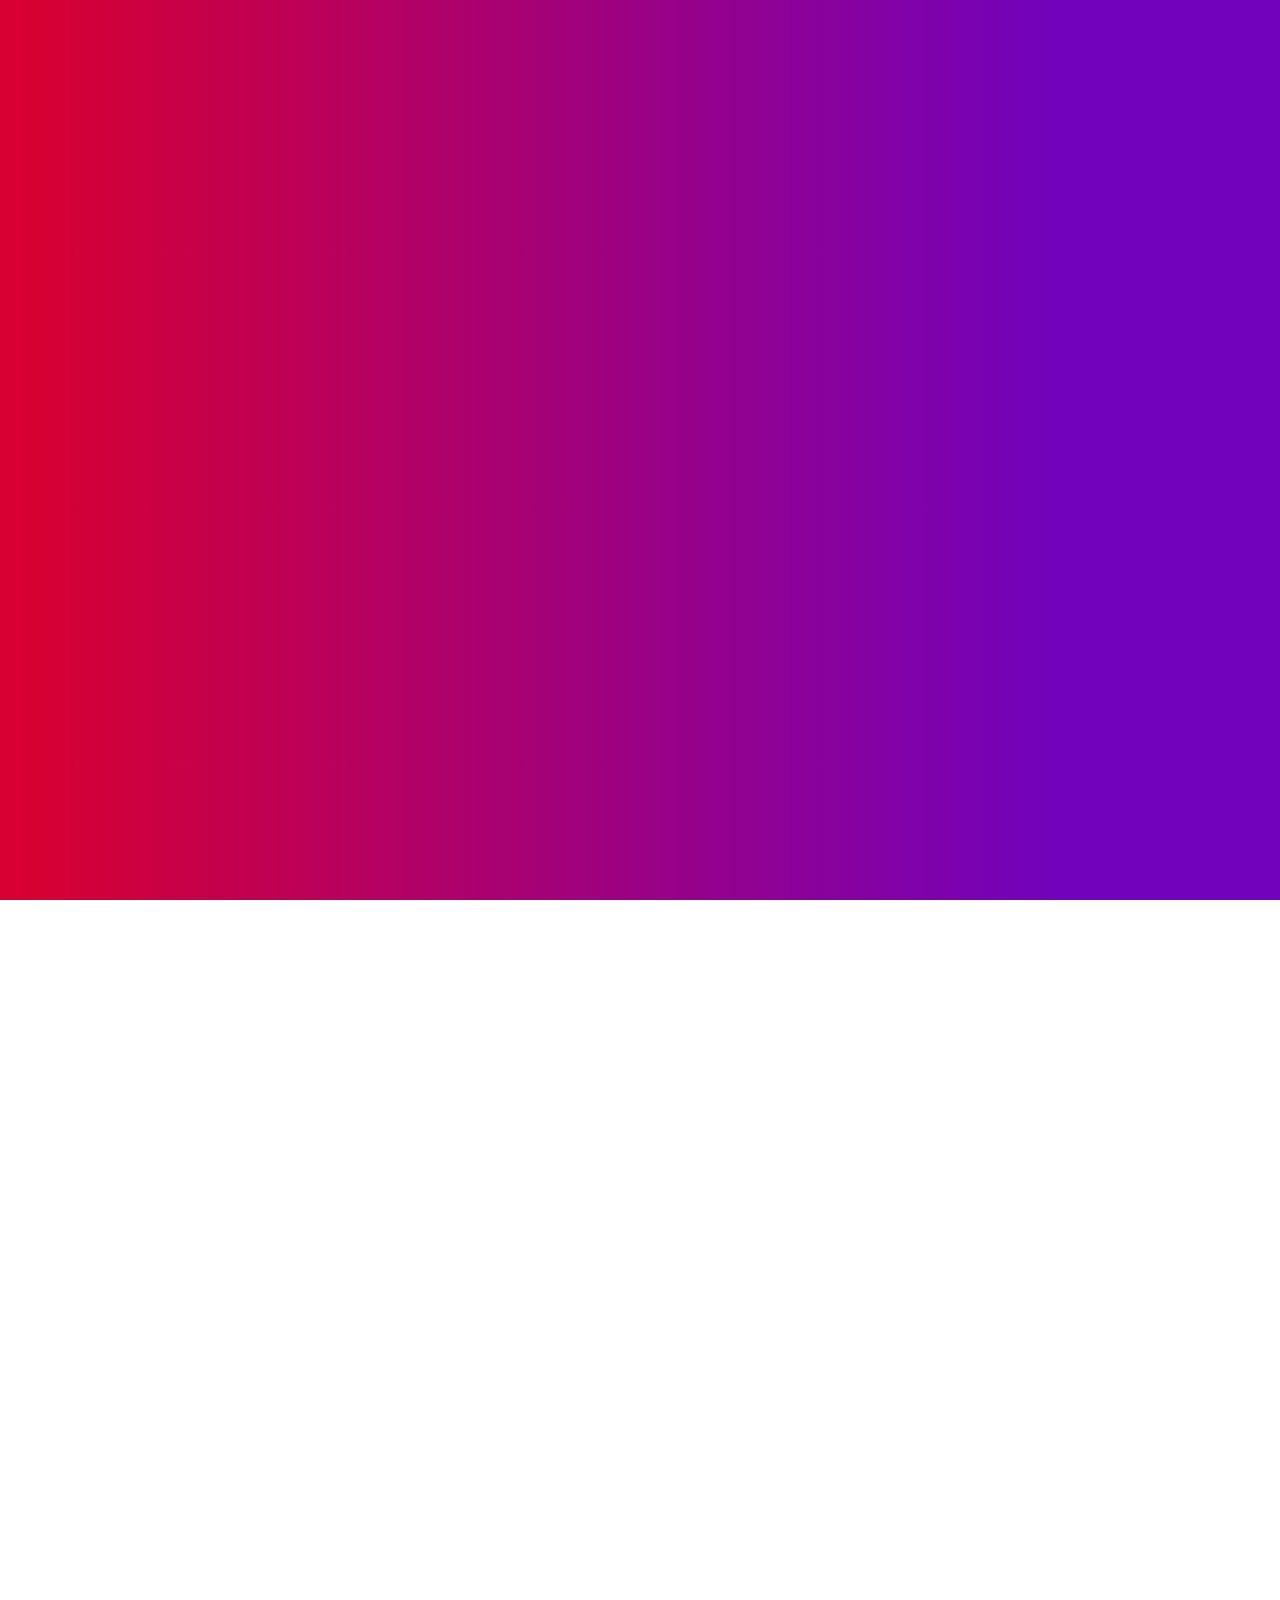
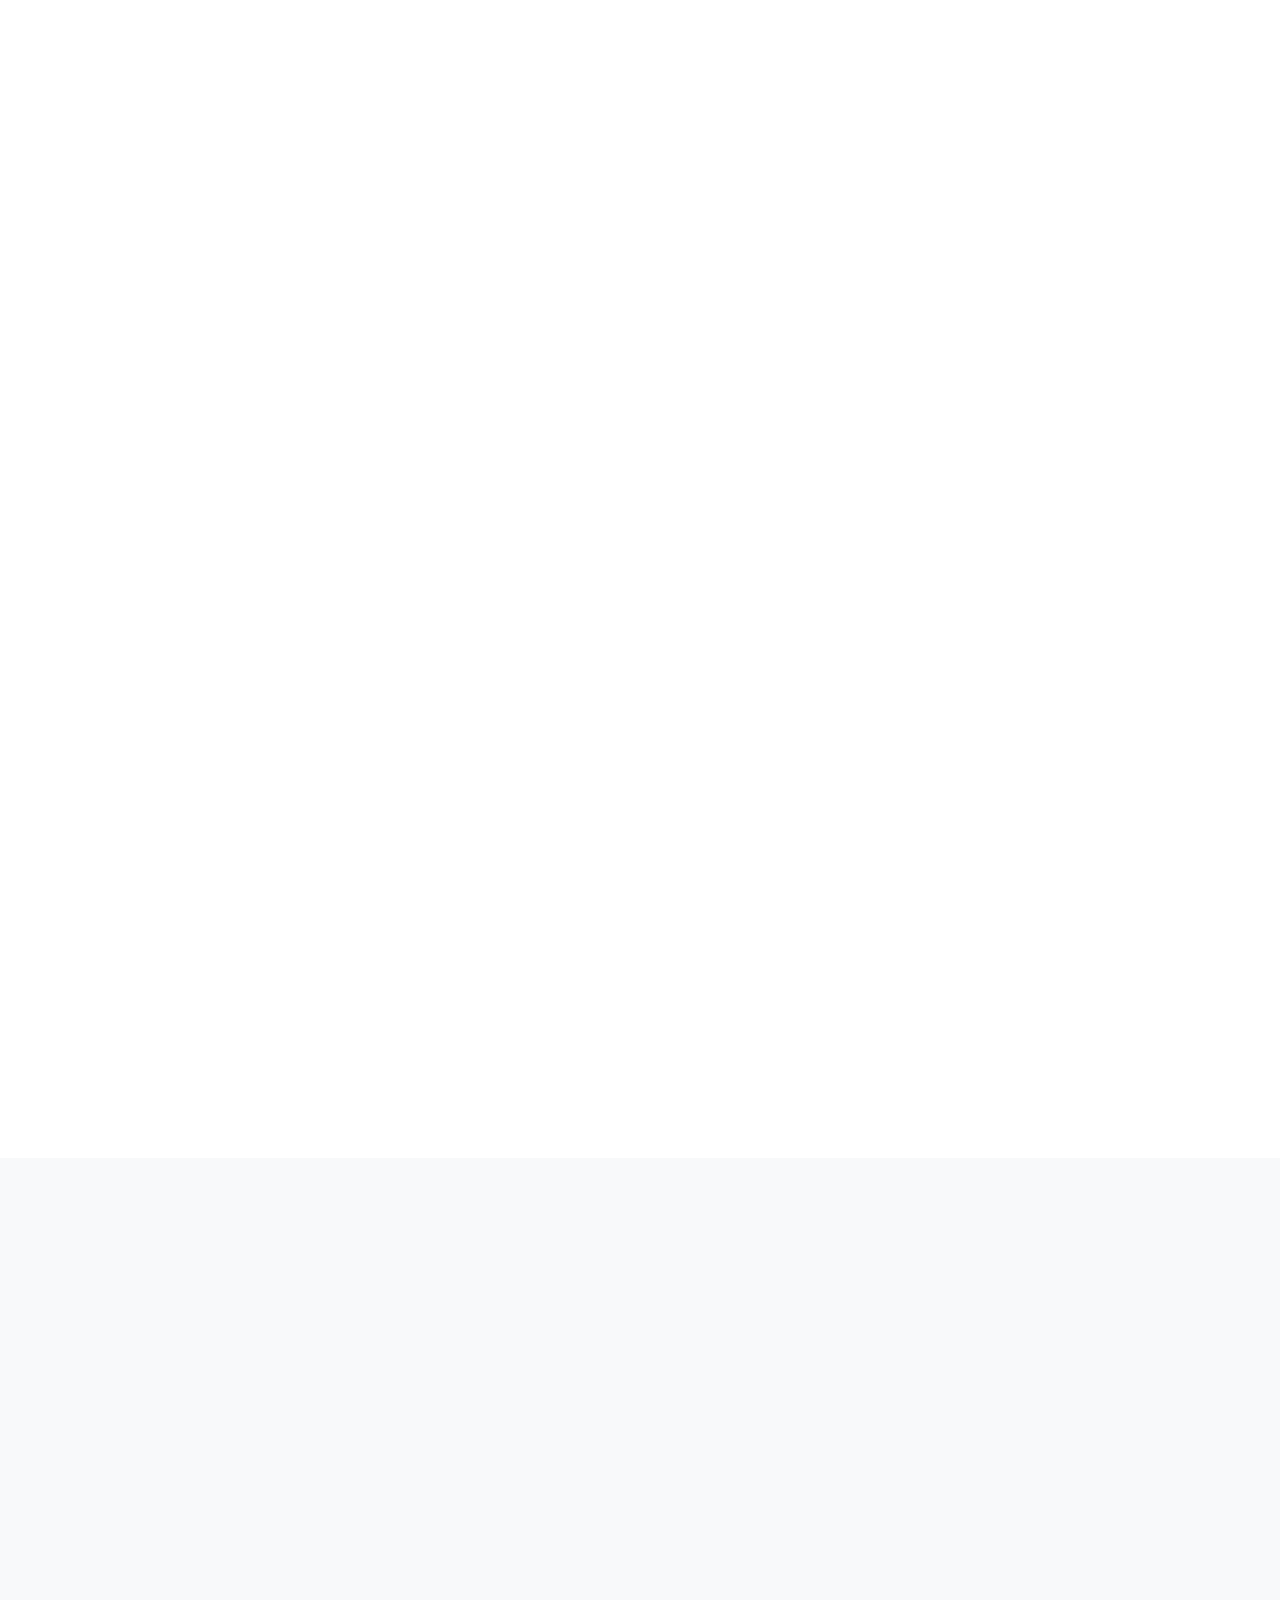
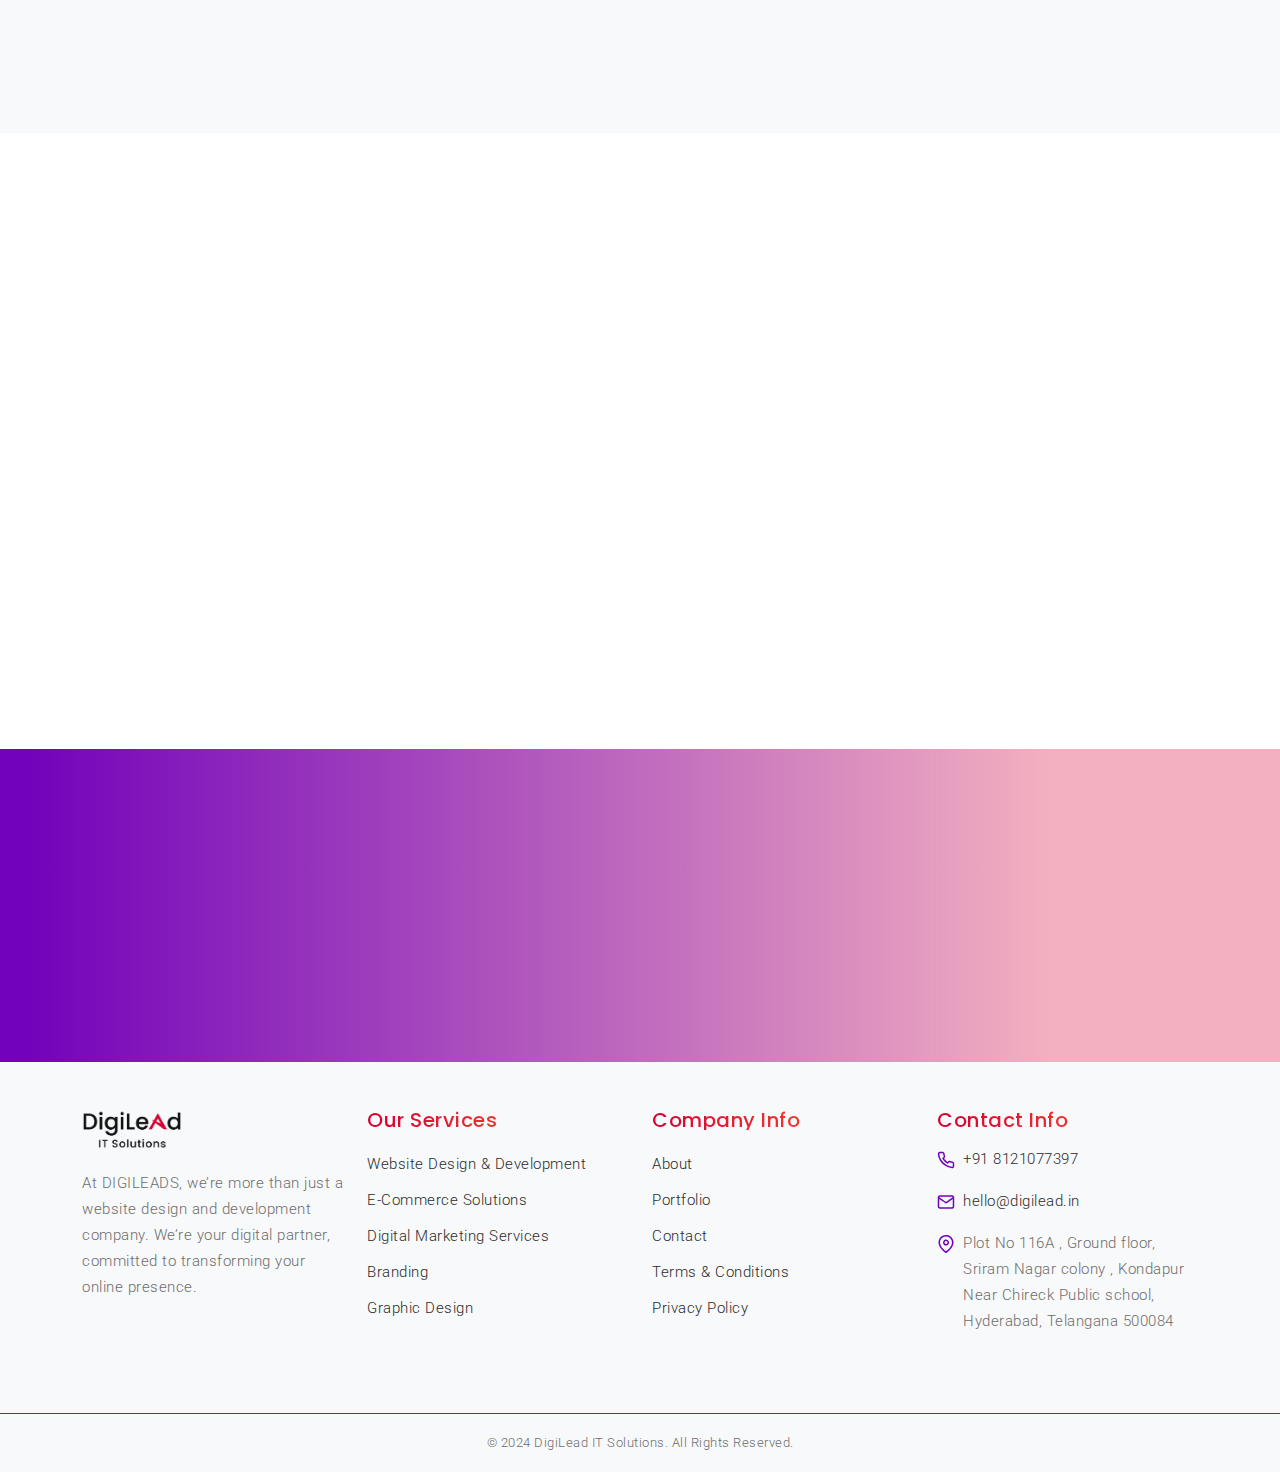
==== commit 08fe5521: "ui changes all screens" ====
--- a/index.html
+++ b/index.html
@@ -135,6 +135,107 @@
         <div id="rev_slider_19_1" class="rev_slider fullscreenbanner" style="display:none;" data-version="5.4.8.1">
             <ul>
                 <!-- SLIDE  -->
+                <li data-index="rs-2" data-transition="crossfade" data-slotamount="default" data-hideafterloop="0" data-hideslideonmobile="off"  data-easein="default" data-easeout="default" data-masterspeed="default"  data-thumb="images/slide-img2.jpg"  data-rotate="0"  data-saveperformance="off"  data-title="Slide" data-param1="" data-param2="" data-param3="" data-param4="" data-param5="" data-param6="" data-param7="" data-param8="" data-param9="" data-param10="" data-description="">
+
+                    <!-- MAIN IMAGE -->
+                    <img src="assets/img/banner1.jpg"  alt=""  data-bgposition="center center" data-bgfit="cover" data-bgrepeat="no-repeat" data-bgparallax="off" class="rev-slidebg" data-no-retina>
+                    <!-- LAYERS -->
+
+                    <!-- Overlay -->
+                    <div class="gradient-bg1 bg-overlay opacity-9 z-index-1"></div>
+
+                    <!-- LAYER NR. 8 -->
+                    <div class="tp-caption tp-resizeme"
+                         id="slide-92-layer-1"
+                         data-x="['center','center','center','center']" data-hoffset="['-5','-5','-5','-5']"
+                         data-y="['middle','middle','middle','middle']" data-voffset="['-77','-77','-77','-85']"
+                         data-fontsize="['30','30','25','20']"
+                         data-fontweight="['600','600','600','500']"
+                         data-letterspacing="['4','0','0','2']"
+                         data-width="none"
+                         data-height="none"
+                         data-whitespace="nowrap"
+
+                         data-type="text"
+                         data-responsive_offset="on"
+
+                         data-frames='[{"delay":240,"speed":900,"frame":"0","from":"y:-50px;opacity:0;","to":"o:1;","ease":"Power3.easeInOut"},{"delay":"wait","speed":900,"frame":"999","to":"opacity:0;","ease":"Power3.easeInOut"}]'
+                         data-textAlign="['inherit','inherit','inherit','inherit']"
+                         data-paddingtop="[0,0,0,0]"
+                         data-paddingright="[0,0,0,0]"
+                         data-paddingbottom="[0,0,0,0]"
+                         data-paddingleft="[0,0,0,0]"
+
+                         style="z-index: 5; white-space: nowrap; font-size: 30px; line-height: 35px; font-weight: 600; color: #ffffff; letter-spacing: 0px;font-family:Poppins;">Creative webpage </div>
+
+                    <!-- LAYER NR. 9 -->
+                    <div class="tp-caption   tp-resizeme"
+                         data-x="['center','center','center','center']" data-hoffset="['0','0','0','3']"
+                         data-y="['middle','middle','middle','middle']" data-voffset="['0','7','7','-32']"
+                         data-fontsize="['80','70','60','40']"
+                         data-width="none"
+                         data-height="none"
+                         data-whitespace="nowrap"
+
+                         data-type="text"
+                         data-responsive_offset="on"
+
+                         data-frames='[{"delay":950,"speed":2000,"sfxcolor":"#ffffff","sfx_effect":"blockfromleft","frame":"0","from":"z:0;","to":"o:1;","ease":"Power4.easeInOut"},{"delay":"wait","speed":900,"frame":"999","to":"opacity:0;","ease":"Power3.easeInOut"}]'
+                         data-textAlign="['inherit','inherit','inherit','inherit']"
+                         data-paddingtop="[0,0,0,0]"
+                         data-paddingright="[0,0,0,0]"
+                         data-paddingbottom="[0,0,0,0]"
+                         data-paddingleft="[0,0,0,0]"
+
+                         style="z-index: 6; white-space: nowrap; font-size: 70px; line-height: 80px; font-weight: 600; color: #ffffff; letter-spacing: 4px;font-family:Poppins;">Website Design </div>
+
+                    <!-- LAYER NR. 10 -->
+                    <div class="tp-caption   tp-resizeme"
+                         data-x="['center','center','center','center']" data-hoffset="['1','1','0','4']"
+                         data-y="['middle','middle','middle','middle']" data-voffset="['83','83','83','18']"
+                         data-fontsize="['18','18','16','14']"
+                         data-width="500"
+                         data-height="none"
+                         data-whitespace="normal"
+
+                         data-type="text"
+                         data-responsive_offset="on"
+
+                         data-frames='[{"delay":1670,"speed":900,"frame":"0","from":"y:50px;opacity:0;","to":"o:1;","ease":"Power3.easeInOut"},{"delay":"wait","speed":900,"frame":"999","to":"opacity:0;","ease":"Power3.easeInOut"}]'
+                         data-textAlign="['center','center','center','center']"
+                         data-paddingtop="[0,0,0,0]"
+                         data-paddingright="[0,0,0,0]"
+                         data-paddingbottom="[0,0,0,0]"
+                         data-paddingleft="[0,0,0,0]"
+
+                         style="z-index: 7; min-width: 500px; max-width: 500px; white-space: normal; font-size: 18px; line-height: 22px; font-weight: 300; color: #ffffff; letter-spacing: 1px;font-family:Roboto;"><p class="text-white">Ensuring the website is intuitive </p></div>
+
+                    <!-- LAYER NR. 11 -->
+                    <div class="tp-caption   tp-resizeme"
+                         data-x="['center','center','center','center']" data-hoffset="['0','0','0','0']"
+                         data-y="['middle','middle','middle','middle']" data-voffset="['170','170','170','95']"
+                         data-fontsize="['20','20','16','16']"
+                         data-width="['601','530','601','450']"
+                         data-height="none"
+                         data-whitespace="nowrap"
+
+                         data-type="text"
+                         data-responsive_offset="on"
+
+                         data-frames='[{"delay":2300,"speed":900,"frame":"0","from":"y:[100%];z:0;rX:0deg;rY:0;rZ:0;sX:1;sY:1;skX:0;skY:0;opacity:0;","to":"o:1;","ease":"Power4.easeInOut"},{"delay":"wait","speed":900,"frame":"999","to":"opacity:0;","ease":"Power3.easeInOut"}]'
+                         data-textAlign="['center','center','center','center']"
+                         data-paddingtop="[0,0,0,0]"
+                         data-paddingright="[0,0,0,0]"
+                         data-paddingbottom="[0,0,0,0]"
+                         data-paddingleft="[0,0,0,0]"
+
+                         style="z-index: 9; letter-spacing: .5px;">
+                         <!-- <a class="btn btn-large btn-rounded btn-transparent-white" href="javascript:void(0);">Learn More</a> -->
+                        </div>
+
+                </li>
+
+                <!-- SLIDE  -->
                 <li data-index="rs-1" data-transition="crossfade" data-slotamount="default" data-hideafterloop="0" data-hideslideonmobile="off"  data-easein="default" data-easeout="default" data-masterspeed="default"  data-thumb="images/slide-img1.jpg"  data-rotate="0"  data-saveperformance="off"  data-title="Slide" data-param1="" data-param2="" data-param3="" data-param4="" data-param5="" data-param6="" data-param7="" data-param8="" data-param9="" data-param10="" data-description="">
                     <!-- MAIN IMAGE -->
                     <img src="assets/img/banner2.jpg"  alt=""  data-bgposition="center center" data-bgfit="cover" data-bgrepeat="no-repeat" class="rev-slidebg" data-no-retina>
@@ -310,107 +411,6 @@
                         </div>
 
                     </div>
-                </li>
-
-                <!-- SLIDE  -->
-                <li data-index="rs-2" data-transition="crossfade" data-slotamount="default" data-hideafterloop="0" data-hideslideonmobile="off"  data-easein="default" data-easeout="default" data-masterspeed="default"  data-thumb="images/slide-img2.jpg"  data-rotate="0"  data-saveperformance="off"  data-title="Slide" data-param1="" data-param2="" data-param3="" data-param4="" data-param5="" data-param6="" data-param7="" data-param8="" data-param9="" data-param10="" data-description="">
-
-                    <!-- MAIN IMAGE -->
-                    <img src="assets/img/banner1.jpg"  alt=""  data-bgposition="center center" data-bgfit="cover" data-bgrepeat="no-repeat" data-bgparallax="off" class="rev-slidebg" data-no-retina>
-                    <!-- LAYERS -->
-
-                    <!-- Overlay -->
-                    <div class="gradient-bg1 bg-overlay opacity-9 z-index-1"></div>
-
-                    <!-- LAYER NR. 8 -->
-                    <div class="tp-caption tp-resizeme"
-                         id="slide-92-layer-1"
-                         data-x="['center','center','center','center']" data-hoffset="['-5','-5','-5','-5']"
-                         data-y="['middle','middle','middle','middle']" data-voffset="['-77','-77','-77','-85']"
-                         data-fontsize="['30','30','25','20']"
-                         data-fontweight="['600','600','600','500']"
-                         data-letterspacing="['4','0','0','2']"
-                         data-width="none"
-                         data-height="none"
-                         data-whitespace="nowrap"
-
-                         data-type="text"
-                         data-responsive_offset="on"
-
-                         data-frames='[{"delay":240,"speed":900,"frame":"0","from":"y:-50px;opacity:0;","to":"o:1;","ease":"Power3.easeInOut"},{"delay":"wait","speed":900,"frame":"999","to":"opacity:0;","ease":"Power3.easeInOut"}]'
-                         data-textAlign="['inherit','inherit','inherit','inherit']"
-                         data-paddingtop="[0,0,0,0]"
-                         data-paddingright="[0,0,0,0]"
-                         data-paddingbottom="[0,0,0,0]"
-                         data-paddingleft="[0,0,0,0]"
-
-                         style="z-index: 5; white-space: nowrap; font-size: 30px; line-height: 35px; font-weight: 600; color: #ffffff; letter-spacing: 0px;font-family:Poppins;">Creative webpage </div>
-
-                    <!-- LAYER NR. 9 -->
-                    <div class="tp-caption   tp-resizeme"
-                         data-x="['center','center','center','center']" data-hoffset="['0','0','0','3']"
-                         data-y="['middle','middle','middle','middle']" data-voffset="['0','7','7','-32']"
-                         data-fontsize="['80','70','60','40']"
-                         data-width="none"
-                         data-height="none"
-                         data-whitespace="nowrap"
-
-                         data-type="text"
-                         data-responsive_offset="on"
-
-                         data-frames='[{"delay":950,"speed":2000,"sfxcolor":"#ffffff","sfx_effect":"blockfromleft","frame":"0","from":"z:0;","to":"o:1;","ease":"Power4.easeInOut"},{"delay":"wait","speed":900,"frame":"999","to":"opacity:0;","ease":"Power3.easeInOut"}]'
-                         data-textAlign="['inherit','inherit','inherit','inherit']"
-                         data-paddingtop="[0,0,0,0]"
-                         data-paddingright="[0,0,0,0]"
-                         data-paddingbottom="[0,0,0,0]"
-                         data-paddingleft="[0,0,0,0]"
-
-                         style="z-index: 6; white-space: nowrap; font-size: 70px; line-height: 80px; font-weight: 600; color: #ffffff; letter-spacing: 4px;font-family:Poppins;">Website Design </div>
-
-                    <!-- LAYER NR. 10 -->
-                    <div class="tp-caption   tp-resizeme"
-                         data-x="['center','center','center','center']" data-hoffset="['1','1','0','4']"
-                         data-y="['middle','middle','middle','middle']" data-voffset="['83','83','83','18']"
-                         data-fontsize="['18','18','16','14']"
-                         data-width="500"
-                         data-height="none"
-                         data-whitespace="normal"
-
-                         data-type="text"
-                         data-responsive_offset="on"
-
-                         data-frames='[{"delay":1670,"speed":900,"frame":"0","from":"y:50px;opacity:0;","to":"o:1;","ease":"Power3.easeInOut"},{"delay":"wait","speed":900,"frame":"999","to":"opacity:0;","ease":"Power3.easeInOut"}]'
-                         data-textAlign="['center','center','center','center']"
-                         data-paddingtop="[0,0,0,0]"
-                         data-paddingright="[0,0,0,0]"
-                         data-paddingbottom="[0,0,0,0]"
-                         data-paddingleft="[0,0,0,0]"
-
-                         style="z-index: 7; min-width: 500px; max-width: 500px; white-space: normal; font-size: 18px; line-height: 22px; font-weight: 300; color: #ffffff; letter-spacing: 1px;font-family:Roboto;"><p class="text-white">Ensuring the website is intuitive </p></div>
-
-                    <!-- LAYER NR. 11 -->
-                    <div class="tp-caption   tp-resizeme"
-                         data-x="['center','center','center','center']" data-hoffset="['0','0','0','0']"
-                         data-y="['middle','middle','middle','middle']" data-voffset="['170','170','170','95']"
-                         data-fontsize="['20','20','16','16']"
-                         data-width="['601','530','601','450']"
-                         data-height="none"
-                         data-whitespace="nowrap"
-
-                         data-type="text"
-                         data-responsive_offset="on"
-
-                         data-frames='[{"delay":2300,"speed":900,"frame":"0","from":"y:[100%];z:0;rX:0deg;rY:0;rZ:0;sX:1;sY:1;skX:0;skY:0;opacity:0;","to":"o:1;","ease":"Power4.easeInOut"},{"delay":"wait","speed":900,"frame":"999","to":"opacity:0;","ease":"Power3.easeInOut"}]'
-                         data-textAlign="['center','center','center','center']"
-                         data-paddingtop="[0,0,0,0]"
-                         data-paddingright="[0,0,0,0]"
-                         data-paddingbottom="[0,0,0,0]"
-                         data-paddingleft="[0,0,0,0]"
-
-                         style="z-index: 9; letter-spacing: .5px;">
-                         <!-- <a class="btn btn-large btn-rounded btn-transparent-white" href="javascript:void(0);">Learn More</a> -->
-                        </div>
-
                 </li>
 
                 <!-- SLIDE  -->
@@ -640,14 +640,14 @@
                     </div>
                 </div>
             </div>
-            <div class="col-md-4 wow fadeInRight">
+            <!-- <div class="col-md-4 wow fadeInRight">
                 <div class="feature-box mb-5">
                     <div class="mb-4">
                         <svg width="42px" height="42px" viewBox="0 0 24 24" fill="#3264f5"><g id="SVGRepo_bgCarrier" stroke-width="0"></g><g id="SVGRepo_tracerCarrier" stroke-linecap="round" stroke-linejoin="round"></g><g id="SVGRepo_iconCarrier"> <style type="text/css"> .st0{opacity:0.2;fill:none;stroke:#000000;stroke-width:5.000000e-02;stroke-miterlimit:10;} </style> <g id="Layer_Grid"></g> <g id="Layer_2"> <path d="M20,8c0.6,0,1-0.4,1-1s-0.4-1-1-1H5V4c0-0.6-0.4-1-1-1S3,3.4,3,4v6c0,0.6,0.4,1,1,1s1-0.4,1-1V8h4v1c-1.7,0-3,1.3-3,3v4 c0,1.7,1.3,3,3,3h9c1.7,0,3-1.3,3-3v-4c0-1.7-1.3-3-3-3V8H20z M11,8h5v1h-5V8z M19,12v4c0,0.6-0.4,1-1,1H9c-0.6,0-1-0.4-1-1v-4 c0-0.6,0.4-1,1-1h9C18.6,11,19,11.4,19,12z"></path> <path d="M13,13h-3c-0.6,0-1,0.4-1,1s0.4,1,1,1h3c0.6,0,1-0.4,1-1S13.6,13,13,13z"></path> </g> </g></svg>
                     </div>
-                    <!-- <span class="item-number gradient-text2">
+                    <span class="item-number gradient-text2">
                         03.
-                    </span> -->
+                    </span>
                     <h6 class="mb-4">Signboard Making</h6>
                     <p>we specialize in creating custom signboards that not only attract attention but also convey your brand’s message effectively. Our team of experts ensures that each signboard</p>
                     <div>
@@ -660,16 +660,16 @@
                     <div class="mb-4">
                         <svg fill="#3264f5" width="42px" height="42px" viewBox="0 0 44.535 44.536" xml:space="preserve" stroke="#3264f5" stroke-width="0.44535"><g id="SVGRepo_bgCarrier" stroke-width="0"></g><g id="SVGRepo_tracerCarrier" stroke-linecap="round" stroke-linejoin="round"></g><g id="SVGRepo_iconCarrier"> <g> <g> <path d="M38.295,9.503c0-1.751-1.425-3.175-3.176-3.175s-3.176,1.424-3.176,3.175s1.425,3.176,3.176,3.176 S38.295,11.254,38.295,9.503z M35.12,10.679c-0.647,0-1.176-0.527-1.176-1.176c0-0.647,0.526-1.175,1.176-1.175 s1.176,0.527,1.176,1.175C36.295,10.152,35.768,10.679,35.12,10.679z"></path> <path d="M6.285,30.8c0,1.751,1.424,3.176,3.175,3.176s3.176-1.425,3.176-3.176c0-1.75-1.425-3.175-3.176-3.175 S6.285,29.05,6.285,30.8z M10.635,30.8c0,0.647-0.527,1.176-1.176,1.176c-0.647,0-1.175-0.526-1.175-1.176 c0-0.647,0.527-1.175,1.175-1.175C10.108,29.625,10.635,30.153,10.635,30.8z"></path> <path d="M33.832,14.542v7.098c0,0.553,0.447,1,1,1s1-0.447,1-1v-7.098c0-0.553-0.447-1-1-1S33.832,13.99,33.832,14.542z"></path> <path d="M37.982,26.077c0.252,0,0.478-0.103,0.652-0.257c0.051,0.009,0.098,0.029,0.148,0.029c0.256,0,0.512-0.099,0.707-0.293 l4.752-4.752c0.391-0.391,0.391-1.023,0-1.414l-5.553-5.554c-0.092-0.093-0.202-0.166-0.325-0.217 c-0.244-0.102-0.521-0.102-0.765,0s-0.438,0.296-0.541,0.541c-0.051,0.122-0.076,0.252-0.076,0.382v10.533 C36.982,25.627,37.43,26.077,37.982,26.077z M38.982,23.236v-6.278l3.14,3.14L38.982,23.236z"></path> <path d="M31.278,26.077c0.553,0,1-0.447,1-1V14.542c0-0.005-0.003-0.009-0.003-0.014c-0.002-0.086-0.027-0.167-0.051-0.248 c-0.013-0.045-0.013-0.094-0.029-0.135c-0.024-0.056-0.068-0.1-0.102-0.15c-0.039-0.056-0.066-0.117-0.115-0.165 c-0.03-0.03-0.074-0.047-0.109-0.074c-0.068-0.052-0.137-0.105-0.217-0.139c-0.006-0.002-0.008-0.006-0.014-0.008l-8.463-3.282 c-0.512-0.199-1.094,0.056-1.293,0.571c-0.199,0.515,0.056,1.094,0.571,1.294l7.824,3.034v9.849 C30.278,25.627,30.725,26.077,31.278,26.077z"></path> <path d="M27.795,19.822H6.81V4.906c0-0.553-0.447-1-1-1c-0.553,0-1,0.447-1,1v15.916c0,0.553,0.447,1,1,1h21.985 c0.553,0,1-0.447,1-1C28.795,20.269,28.348,19.822,27.795,19.822z"></path> <path d="M0,2.014c0,0.553,0.447,1,1,1h36.295c0.553,0,1-0.447,1-1c0-0.553-0.447-1-1-1H1C0.448,1.014,0,1.461,0,2.014z"></path> <path d="M10.074,16.04v-4.78c0-0.553-0.447-1-1-1c-0.553,0-1,0.447-1,1v4.779c0,0.553,0.447,1,1,1 C9.627,17.039,10.074,16.592,10.074,16.04z"></path> <path d="M13.508,16.04v-7.7c0-0.553-0.447-1-1-1c-0.553,0-1,0.447-1,1v7.699c0,0.553,0.447,1,1,1 C13.061,17.039,13.508,16.592,13.508,16.04z"></path> <path d="M17.802,16.04v-3.85c0-0.553-0.447-1-1-1c-0.553,0-1,0.447-1,1v3.85c0,0.553,0.447,1,1,1 C17.355,17.04,17.802,16.592,17.802,16.04z"></path> <path d="M5.424,43.521h8.072c0.031,0,0.057-0.015,0.087-0.019h7.985h8.075c0.553,0,1-0.446,1-1v-5.84c0-0.554-0.447-1-1-1h-8.075 h-8.072c-0.031,0-0.057,0.015-0.087,0.018H5.424c-0.553,0-1,0.447-1,1v5.841C4.424,43.075,4.871,43.521,5.424,43.521z M28.643,41.502h-6.073v-3.84h6.073V41.502z M20.569,41.502h-6.072v-3.84h6.072V41.502z M6.424,37.68h6.072v3.841H6.424V37.68z"></path> <path d="M14.358,30.784c0,1.75,1.424,3.176,3.175,3.176s3.175-1.426,3.175-3.176s-1.424-3.175-3.175-3.175 S14.358,29.034,14.358,30.784z M18.707,30.784c0,0.647-0.527,1.176-1.175,1.176s-1.175-0.527-1.175-1.176 c0-0.647,0.527-1.175,1.175-1.175S18.707,30.135,18.707,30.784z"></path> <path d="M25.605,27.609c-1.75,0-3.175,1.425-3.175,3.175s1.425,3.176,3.175,3.176c1.752,0,3.177-1.426,3.177-3.176 S27.357,27.609,25.605,27.609z M25.605,31.958c-0.647,0-1.176-0.526-1.176-1.176c0-0.646,0.527-1.174,1.176-1.174 c0.649,0,1.177,0.526,1.177,1.174C26.782,31.431,26.254,31.958,25.605,31.958z"></path> </g> </g> </g></svg>
                     </div>
-                    <!-- <span class="item-number gradient-text2">
+                    <span class="item-number gradient-text2">
                         01.
-                    </span> -->
+                    </span>
                     <h6 class="mb-4">Training & Placement</h6>
                     <p>we offer comprehensive Digital Marketing Training and Placement services designed to equip you with the skills and knowledge needed to excel in the dynamic world of digital marketing.</p>
                     <div>
                         <a href="training.html" class="btn btn-medium btn-gradient btn-rounded mt-4">Learn More</a>
                     </div>
                 </div>
-            </div>
+            </div> -->
             <!-- <div class="col-md-4 wow fadeInLeft">
                 <div class="feature-box">
                     <div class="mb-4">
@@ -847,14 +847,14 @@
 <!--About End-->
 
 <!--portfolio Start-->
-<section id="portfolio" class="bg-light">
+<section id="portfolio" class="gradient-bg1 pt-5">
     <div class="container">
         <!--Heading-->
         <div class="row">
             <div class="col-md-12 text-center wow fadeIn">
                 <div class="title d-inline-block">
                     <!-- <h6 class="mb-3">Latest design of our company</h6> -->
-                    <h2 class="gradient-text1 mb-3">Portfolio</h2>
+                    <h2 class="text-white mb-3">Portfolio</h2>
                 </div>
             </div>
         </div>
@@ -890,63 +890,63 @@
 <!-- portfolio End -->
 
 <!--Testimonial Start-->
-<section id="testimonial">
-    <div class="container">
-        <!--Heading-->
-        <div class="row">
-            <div class="col-md-12 text-center wow fadeIn">
-                <div class="title d-inline-block">
+<!-- <section id="testimonial"> -->
+    <!-- <div class="container"> -->
+        <!-- Heading -->
+        <!-- <div class="row"> -->
+            <!-- <div class="col-md-12 text-center wow fadeIn"> -->
+                <!-- <div class="title d-inline-block"> -->
                     <!-- <h6 class="mb-3">Latest design of our company</h6> -->
-                    <h2 class="gradient-text1 mb-3">Testimonial</h2>
-                </div>
-            </div>
-        </div>
-
-        <div class="row">
-            <!--testimonial-->
-            <div class="col-12">
-                <div id="testimonial_slider" class="owl-carousel">
-                    <!--testimonial item-->
-                    <div class="testimonial-item item">
-                        <i class="fa fa-quote-right testimonial-icon gradient-text1"></i>
-                        <p class="mb-4">Lorem ipsum dolor sit amet, consectetur adipiscing elit. Fusce vitae egestas mi, vel dapibus diam. Mauris malesuada, nisl non rutrum commodo, sem magna laoreet tellus, eu euismod dolor enim et mi. In at tempor purus. Nunc aliquet lacus vel posuere volutpat. Fusce ultrices sollicitudin nisl nec elementum. </p>
-
-                        <!--Image-->
-                        <div class="testimonial-image">
-                            <img src="http://templates.acrothemes.com/wexim/images/testimonial-img1.jpg" alt="image">
-                        </div>
-                        <h5 class="font-weight-500 third-color">Sara WIlliamson</h5>
-                        <span class="destination">Project Manager, The Company Inc.</span>
-                    </div>
-                    <!--testimonial item-->
-                    <div class="testimonial-item item">
-                        <i class="fa fa-quote-right testimonial-icon gradient-text1"></i>
-                        <p class="mb-4">Lorem ipsum dolor sit amet, consectetur adipiscing elit. Fusce vitae egestas mi, vel dapibus diam. Mauris malesuada, nisl non rutrum commodo, sem magna laoreet tellus, eu euismod dolor enim et mi. In at tempor purus. Nunc aliquet lacus vel posuere volutpat. Fusce ultrices sollicitudin nisl nec elementum. </p>
-
-                        <!--Image-->
-                        <div class="testimonial-image">
-                            <img src="http://templates.acrothemes.com/wexim/images/testimonial-img2.jpg" alt="image">
-                        </div>
-                        <h5 class="font-weight-500 third-color">Jhon Amstrong</h5>
-                        <span class="destination">Company CEO, The Abacus Inc.</span>
-                    </div>
-                    <!--testimonial item-->
-                    <div class="testimonial-item item">
-                        <i class="fa fa-quote-right testimonial-icon gradient-text1"></i>
-                        <p class="mb-4">Lorem ipsum dolor sit amet, consectetur adipiscing elit. Fusce vitae egestas mi, vel dapibus diam. Mauris malesuada, nisl non rutrum commodo, sem magna laoreet tellus, eu euismod dolor enim et mi. In at tempor purus. Nunc aliquet lacus vel posuere volutpat. Fusce ultrices sollicitudin nisl nec elementum. </p>
-
-                        <!--Image-->
-                        <div class="testimonial-image">
-                            <img src="http://templates.acrothemes.com/wexim/images/testimonial-img3.jpg" alt="image">
-                        </div>
-                        <h5 class="font-weight-500 third-color">Stephine Jhon</h5>
-                        <span class="destination">General Manager, The Company Inc.</span>
-                    </div>
-                </div>
-            </div>
-        </div>
-    </div>
-</section>
+                    <!-- <h2 class="gradient-text1 mb-3">Testimonial</h2> -->
+                <!-- </div> -->
+            <!-- </div> -->
+        <!-- </div> -->
+<!--  -->
+        <!-- <div class="row"> -->
+            <!-- testimonial -->
+            <!-- <div class="col-12"> -->
+                <!-- <div id="testimonial_slider" class="owl-carousel"> -->
+                    <!-- testimonial item -->
+                    <!-- <div class="testimonial-item item"> -->
+                        <!-- <i class="fa fa-quote-right testimonial-icon gradient-text1"></i> -->
+                        <!-- <p class="mb-4">Lorem ipsum dolor sit amet, consectetur adipiscing elit. Fusce vitae egestas mi, vel dapibus diam. Mauris malesuada, nisl non rutrum commodo, sem magna laoreet tellus, eu euismod dolor enim et mi. In at tempor purus. Nunc aliquet lacus vel posuere volutpat. Fusce ultrices sollicitudin nisl nec elementum. </p> -->
+<!--  -->
+                        <!-- Image -->
+                        <!-- <div class="testimonial-image"> -->
+                            <!-- <img src="http://templates.acrothemes.com/wexim/images/testimonial-img1.jpg" alt="image"> -->
+                        <!-- </div> -->
+                        <!-- <h5 class="font-weight-500 third-color">Sara WIlliamson</h5> -->
+                        <!-- <span class="destination">Project Manager, The Company Inc.</span> -->
+                    <!-- </div> -->
+                    <!-- testimonial item -->
+                    <!-- <div class="testimonial-item item"> -->
+                        <!-- <i class="fa fa-quote-right testimonial-icon gradient-text1"></i> -->
+                        <!-- <p class="mb-4">Lorem ipsum dolor sit amet, consectetur adipiscing elit. Fusce vitae egestas mi, vel dapibus diam. Mauris malesuada, nisl non rutrum commodo, sem magna laoreet tellus, eu euismod dolor enim et mi. In at tempor purus. Nunc aliquet lacus vel posuere volutpat. Fusce ultrices sollicitudin nisl nec elementum. </p> -->
+<!--  -->
+                        <!-- Image -->
+                        <!-- <div class="testimonial-image"> -->
+                            <!-- <img src="http://templates.acrothemes.com/wexim/images/testimonial-img2.jpg" alt="image"> -->
+                        <!-- </div> -->
+                        <!-- <h5 class="font-weight-500 third-color">Jhon Amstrong</h5> -->
+                        <!-- <span class="destination">Company CEO, The Abacus Inc.</span> -->
+                    <!-- </div> -->
+                    <!-- testimonial item -->
+                    <!-- <div class="testimonial-item item"> -->
+                        <!-- <i class="fa fa-quote-right testimonial-icon gradient-text1"></i> -->
+                        <!-- <p class="mb-4">Lorem ipsum dolor sit amet, consectetur adipiscing elit. Fusce vitae egestas mi, vel dapibus diam. Mauris malesuada, nisl non rutrum commodo, sem magna laoreet tellus, eu euismod dolor enim et mi. In at tempor purus. Nunc aliquet lacus vel posuere volutpat. Fusce ultrices sollicitudin nisl nec elementum. </p> -->
+<!--  -->
+                        <!-- Image -->
+                        <!-- <div class="testimonial-image"> -->
+                            <!-- <img src="http://templates.acrothemes.com/wexim/images/testimonial-img3.jpg" alt="image"> -->
+                        <!-- </div> -->
+                        <!-- <h5 class="font-weight-500 third-color">Stephine Jhon</h5> -->
+                        <!-- <span class="destination">General Manager, The Company Inc.</span> -->
+                    <!-- </div> -->
+                <!-- </div> -->
+            <!-- </div> -->
+        <!-- </div> -->
+    <!-- </div> -->
+<!-- </section> -->
 <!--Testimonial End-->
 
 <!--Footer Start-->
@@ -977,8 +977,8 @@
                     <li><a href="digital-marketing.html">Digital Marketing Services</a></li>
                     <li><a href="branding.html">Branding</a></li>
                     <li><a href="graphic-design.html">Graphic Design</a></li>
-                    <li><a href="signboard-making.html">Signboard Making</a></li>
-                    <li><a href="training.html">Training & Placements</a></li>
+                    <!-- <li><a href="signboard-making.html">Signboard Making</a></li>
+                    <li><a href="training.html">Training & Placements</a></li> -->
                 </ul>
             </div>
             <div class="col-12 col-sm-12 col-md-6 col-lg-3 mb-3">
